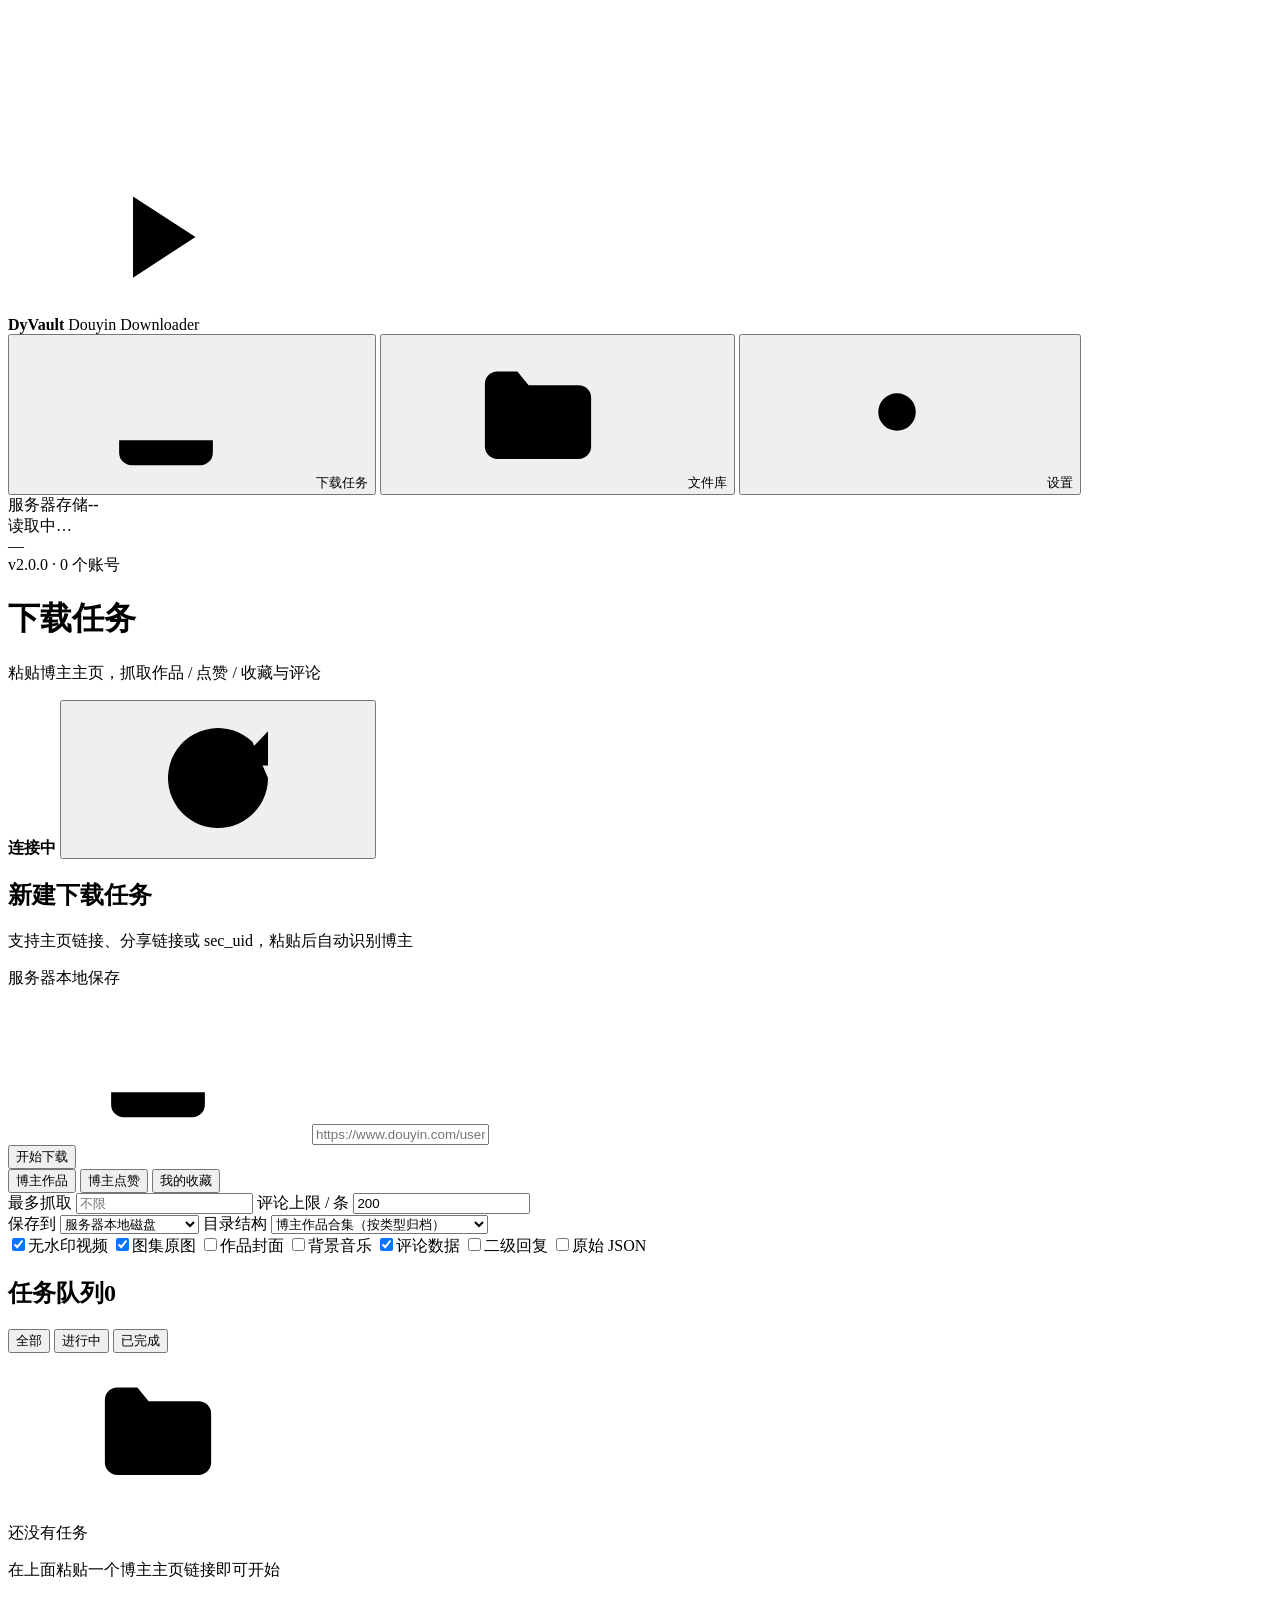
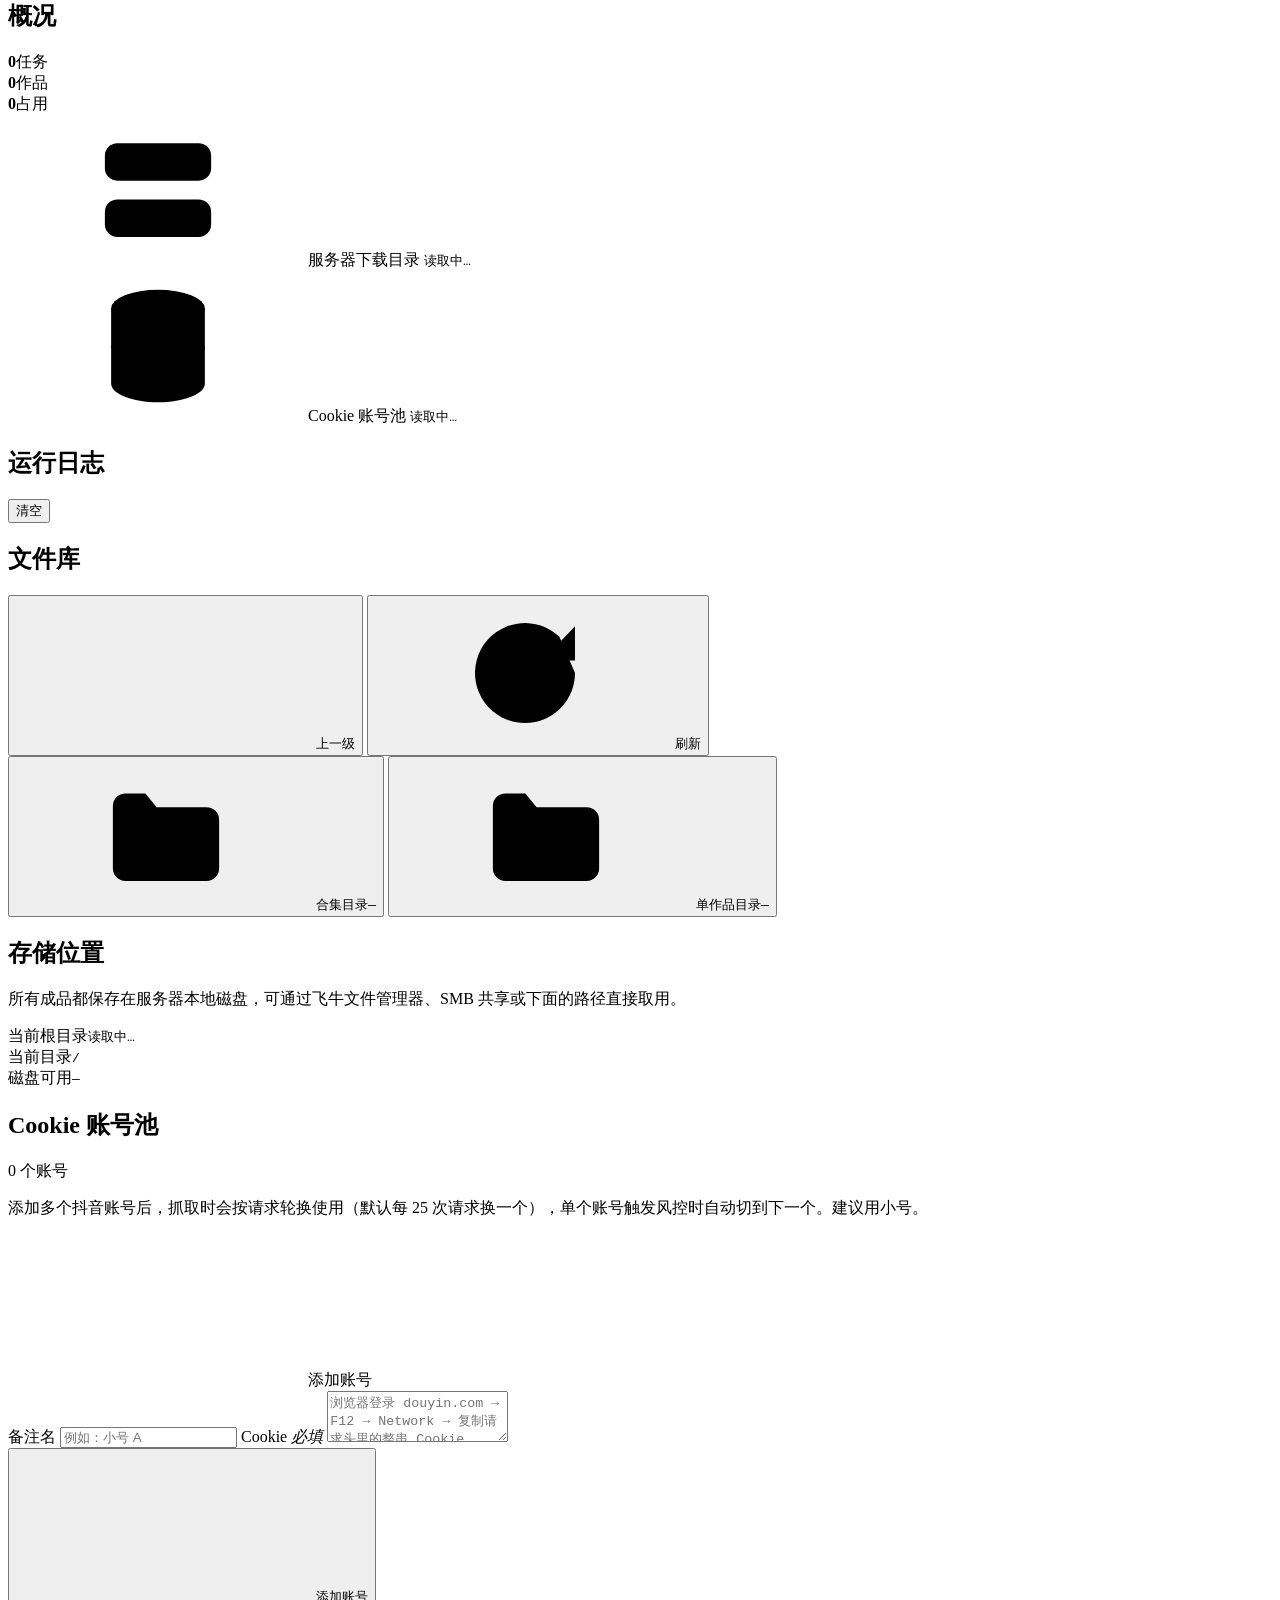
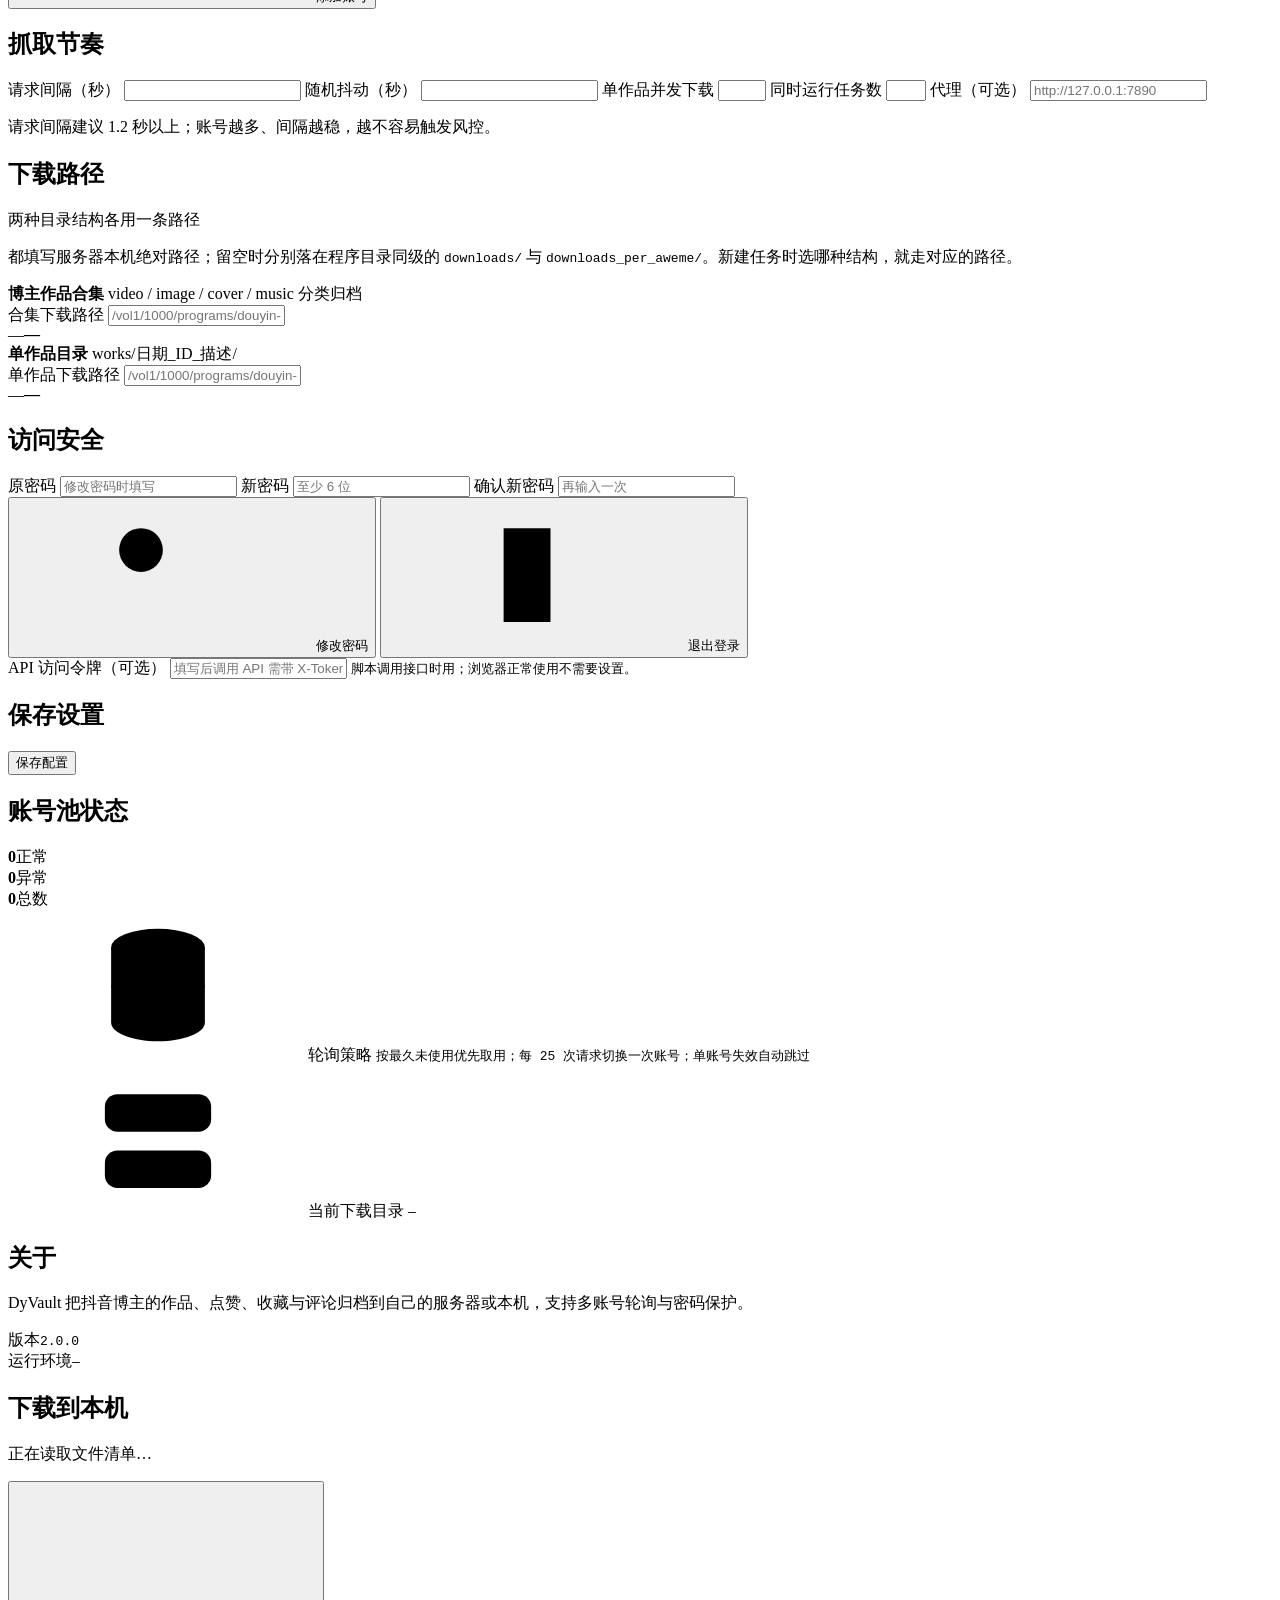
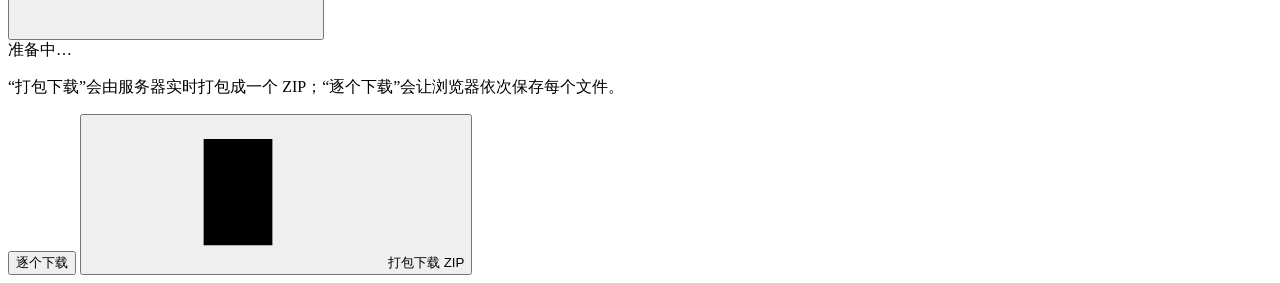
==== app/web/index.html @ 795054c3 "feat: DyVault 2.1 — 抖音批量下载控制台 - 多账号 Cookie 池，请求级轮询与失效自动切换 - 合集 / 单作品两种目录结构，各自可配置服务器路径 - 支持保存到服务器本地或浏" ====
<!DOCTYPE html>
<html lang="zh-CN">
<head>
<meta charset="utf-8">
<meta name="viewport" content="width=device-width, initial-scale=1">
<meta name="theme-color" content="#0e1015">
<title>DyVault · 抖音批量下载</title>
<link rel="icon" href="data:image/svg+xml,%3Csvg xmlns='http://www.w3.org/2000/svg' viewBox='0 0 64 64'%3E%3Crect width='64' height='64' rx='16' fill='%23fe2c55'/%3E%3Cpath d='M25 19v26l19-13z' fill='%23fff'/%3E%3C/svg%3E">
<link rel="stylesheet" href="/static/style.css?v=2.1.0">
</head>
<body>
<svg class="sprite" xmlns="http://www.w3.org/2000/svg" aria-hidden="true"><defs>
  <symbol id="i-dl" viewBox="0 0 24 24"><path d="M12 3.5v11m0 0 4-4m-4 4-4-4M4.5 16.5v2a2 2 0 0 0 2 2h11a2 2 0 0 0 2-2v-2"/></symbol>
  <symbol id="i-folder" viewBox="0 0 24 24"><path d="M3.5 7.5a2 2 0 0 1 2-2h3.2l1.8 2.2h8a2 2 0 0 1 2 2v7.8a2 2 0 0 1-2 2H5.5a2 2 0 0 1-2-2z"/></symbol>
  <symbol id="i-file" viewBox="0 0 24 24"><path d="M6.5 3.5h7l4.5 4.5v12.5h-11.5z"/><path d="M13.5 3.5V8h4.5"/></symbol>
  <symbol id="i-gear" viewBox="0 0 24 24"><circle cx="12" cy="12" r="3"/><path d="M12 3.5v2M12 18.5v2M4.6 7.8l1.7 1M17.7 15.2l1.7 1M4.6 16.2l1.7-1M17.7 8.8l1.7-1"/></symbol>
  <symbol id="i-refresh" viewBox="0 0 24 24"><path d="M20 12a8 8 0 1 1-2.5-5.8"/><path d="M20 4.5V10h-5.2"/></symbol>
  <symbol id="i-up" viewBox="0 0 24 24"><path d="M12 19V6m0 0 5.5 5.5M12 6 6.5 11.5"/></symbol>
  <symbol id="i-play" viewBox="0 0 24 24"><path d="M8 5.5l10 6.5-10 6.5z"/></symbol>
  <symbol id="i-pause" viewBox="0 0 24 24"><path d="M9 5.5v13M15 5.5v13"/></symbol>
  <symbol id="i-stop" viewBox="0 0 24 24"><path d="M6.5 6.5h11v11h-11z"/></symbol>
  <symbol id="i-trash" viewBox="0 0 24 24"><path d="M4.5 7h15M9.5 7V5h5v2M6.5 7l.8 12.2h9.4L17.5 7"/></symbol>
  <symbol id="i-redo" viewBox="0 0 24 24"><path d="M4 12a8 8 0 1 0 2.5-5.8"/><path d="M4 4.5V10h5.2"/></symbol>
  <symbol id="i-server" viewBox="0 0 24 24"><rect x="3.5" y="4.5" width="17" height="6" rx="2"/><rect x="3.5" y="13.5" width="17" height="6" rx="2"/><path d="M7 7.5h.01M7 16.5h.01"/></symbol>
  <symbol id="i-laptop" viewBox="0 0 24 24"><rect x="4" y="5" width="16" height="10" rx="2"/><path d="M2.5 18.5h19"/></symbol>
  <symbol id="i-close" viewBox="0 0 24 24"><path d="M6 6l12 12M18 6L6 18"/></symbol>
  <symbol id="i-user" viewBox="0 0 24 24"><circle cx="12" cy="8.5" r="3.5"/><path d="M4.5 20c1.2-3.6 4-5.5 7.5-5.5s6.3 1.9 7.5 5.5"/></symbol>
  <symbol id="i-key" viewBox="0 0 24 24"><circle cx="8" cy="8" r="3.5"/><path d="M10.6 10.6 20 20m-3-3 2-2m-4 0 2-2"/></symbol>
  <symbol id="i-db" viewBox="0 0 24 24"><ellipse cx="12" cy="6" rx="7.5" ry="3"/><path d="M4.5 6v12c0 1.7 3.4 3 7.5 3s7.5-1.3 7.5-3V6"/><path d="M4.5 12c0 1.7 3.4 3 7.5 3s7.5-1.3 7.5-3"/></symbol>
  <symbol id="i-plus" viewBox="0 0 24 24"><path d="M12 5v14M5 12h14"/></symbol>
  <symbol id="i-zip" viewBox="0 0 24 24"><path d="M6.5 3.5h11v17h-11z"/><path d="M10 3.5v3M12 6.5v3M10 9.5v3M12 12.5v3"/></symbol>
  <symbol id="i-out" viewBox="0 0 24 24"><path d="M14 4.5H6.5v15H14"/><path d="M17 12H9.5m7.5 0-3-3m3 3-3 3"/></symbol>
</defs></svg>

<div class="shell">
  <aside class="sidebar">
    <div class="brand">
      <div class="brand-mark"><svg class="ico"><use href="#i-play"/></svg></div>
      <div class="brand-text">
        <strong>DyVault</strong>
        <span>Douyin Downloader</span>
      </div>
    </div>

    <nav class="nav">
      <button class="nav-item active" data-view="download">
        <svg class="ico"><use href="#i-dl"/></svg><span>下载任务</span>
      </button>
      <button class="nav-item" data-view="files">
        <svg class="ico"><use href="#i-folder"/></svg><span>文件库</span>
      </button>
      <button class="nav-item" data-view="settings">
        <svg class="ico"><use href="#i-gear"/></svg><span>设置</span>
      </button>
    </nav>

    <div class="side-foot">
      <div class="disk-card">
        <div class="disk-head"><span>服务器存储</span><b id="diskPct">--</b></div>
        <div class="disk-bar"><i id="diskFill" style="width:0"></i></div>
        <div class="disk-text" id="diskText">读取中…</div>
        <div class="disk-host" id="diskHost">—</div>
      </div>
      <div class="side-ver">v<span id="verText">2.0.0</span> · <span id="sideCookie">0 个账号</span></div>
    </div>
  </aside>

  <main class="main">
    <header class="topbar">
      <div class="page-title">
        <h1 id="pageTitle">下载任务</h1>
        <p id="pageSub">粘贴博主主页，抓取作品 / 点赞 / 收藏与评论</p>
      </div>
      <div class="topbar-actions">
        <span class="chip state" id="connState"><i></i><b id="connText">连接中</b></span>
        <button class="icon-btn" id="btnRefresh" title="刷新数据"><svg class="ico"><use href="#i-refresh"/></svg></button>
      </div>
    </header>

    <!-- ============ 下载任务 ============ -->
    <div class="content" id="viewDownload">
      <div class="col">
        <section class="hero">
          <div class="hero-head">
            <div>
              <h2>新建下载任务</h2>
              <p>支持主页链接、分享链接或 sec_uid，粘贴后自动识别博主</p>
            </div>
            <span class="hero-badge" id="heroBadge">服务器本地保存</span>
          </div>

          <div class="composer">
            <div class="input-wrap">
              <svg class="ico"><use href="#i-dl"/></svg>
              <input id="target" type="text" autocomplete="off" spellcheck="false"
                     placeholder="https://www.douyin.com/user/MS4wLjABAAAA…">
            </div>
            <button class="btn primary lg" id="btnCreate">开始下载</button>
          </div>
          <div class="preview" id="preview"></div>

          <div class="hero-row">
            <div class="seg" id="sourceSeg">
              <button class="seg-item active" data-source="post">博主作品</button>
              <button class="seg-item" data-source="like">博主点赞</button>
              <button class="seg-item" data-source="collect">我的收藏</button>
            </div>
            <label class="mini-field"><span>最多抓取</span>
              <input id="limit" type="number" min="0" placeholder="不限">
            </label>
            <label class="mini-field"><span>评论上限 / 条</span>
              <input id="maxComments" type="number" min="0" value="200">
            </label>
          </div>

          <div class="field-row">
            <label class="field-col">
              <span>保存到</span>
              <select id="storage">
                <option value="server">服务器本地磁盘</option>
                <option value="browser">我的电脑（浏览器）</option>
              </select>
            </label>
            <label class="field-col">
              <span>目录结构</span>
              <select id="dirLayout">
                <option value="collection">博主作品合集（按类型归档）</option>
                <option value="per_aweme">单作品目录（每作品一个文件夹）</option>
              </select>
            </label>
          </div>
          <div class="target-hint" id="targetHint"></div>

          <div class="chips" id="optChips">
            <label class="chip-toggle"><input type="checkbox" id="optVideo" checked><span>无水印视频</span></label>
            <label class="chip-toggle"><input type="checkbox" id="optImages" checked><span>图集原图</span></label>
            <label class="chip-toggle"><input type="checkbox" id="optCover"><span>作品封面</span></label>
            <label class="chip-toggle"><input type="checkbox" id="optMusic"><span>背景音乐</span></label>
            <label class="chip-toggle"><input type="checkbox" id="optComments" checked><span>评论数据</span></label>
            <label class="chip-toggle"><input type="checkbox" id="optReplies"><span>二级回复</span></label>
            <label class="chip-toggle"><input type="checkbox" id="optRaw"><span>原始 JSON</span></label>
          </div>
        </section>

        <section class="panel">
          <div class="panel-head">
            <h2>任务队列<span class="count" id="jobCount">0</span></h2>
            <div class="filters" id="jobFilter">
              <button class="filter active" data-filter="all">全部</button>
              <button class="filter" data-filter="active">进行中</button>
              <button class="filter" data-filter="done">已完成</button>
            </div>
          </div>
          <div id="jobs" class="jobs"></div>
          <div class="empty" id="jobsEmpty">
            <div class="empty-icon"><svg class="ico"><use href="#i-folder"/></svg></div>
            <p>还没有任务</p>
            <span>在上面粘贴一个博主主页链接即可开始</span>
          </div>
        </section>
      </div>

      <aside class="col side">
        <section class="panel">
          <div class="panel-head"><h2>概况</h2></div>
          <div class="stat-row">
            <div class="stat"><b id="statJobs">0</b><span>任务</span></div>
            <div class="stat"><b id="statAwemes">0</b><span>作品</span></div>
            <div class="stat"><b id="statBytes">0</b><span>占用</span></div>
          </div>
          <div class="path-box">
            <span><svg class="ico"><use href="#i-server"/></svg>服务器下载目录</span>
            <code id="dlRoot">读取中…</code>
          </div>
          <div class="path-box">
            <span><svg class="ico"><use href="#i-db"/></svg>Cookie 账号池</span>
            <code id="cookieSummary">读取中…</code>
          </div>
        </section>

        <section class="panel log-panel">
          <div class="panel-head">
            <h2>运行日志</h2>
            <button class="link" id="btnClearLog">清空</button>
          </div>
          <div class="logs" id="logs"></div>
        </section>
      </aside>
    </div>

    <!-- ============ 文件库 ============ -->
    <div class="content hidden" id="viewFiles">
      <div class="col">
        <section class="panel">
          <div class="panel-head">
            <h2>文件库</h2>
            <div class="head-actions">
              <button class="btn ghost sm" id="btnUp"><svg class="ico"><use href="#i-up"/></svg>上一级</button>
              <button class="btn ghost sm" id="btnReloadFiles"><svg class="ico"><use href="#i-refresh"/></svg>刷新</button>
            </div>
          </div>
          <div class="root-tabs" id="rootTabs">
            <button class="root-tab active" data-base="collection">
              <svg class="ico"><use href="#i-folder"/></svg>合集目录<code id="tabPathCol">—</code>
            </button>
            <button class="root-tab" data-base="per_aweme">
              <svg class="ico"><use href="#i-folder"/></svg>单作品目录<code id="tabPathPer">—</code>
            </button>
          </div>
          <div class="crumbs" id="crumbs"></div>
          <div class="files" id="files"></div>
        </section>
      </div>
      <aside class="col side">
        <section class="panel">
          <div class="panel-head"><h2>存储位置</h2></div>
          <p class="hint">所有成品都保存在服务器本地磁盘，可通过飞牛文件管理器、SMB 共享或下面的路径直接取用。</p>
          <div class="path-box"><span>当前根目录</span><code id="filesRoot">读取中…</code></div>
          <div class="path-box"><span>当前目录</span><code id="filesCur">/</code></div>
          <div class="path-box"><span>磁盘可用</span><code id="filesFree">—</code></div>
        </section>
      </aside>
    </div>

    <!-- ============ 设置 ============ -->
    <div class="content hidden" id="viewSettings">
      <div class="col">
        <section class="panel">
          <div class="panel-head">
            <h2>Cookie 账号池</h2>
            <span class="hint-inline" id="cookieCount">0 个账号</span>
          </div>
          <p class="hint">添加多个抖音账号后，抓取时会按请求轮换使用（默认每 25 次请求换一个），单个账号触发风控时自动切到下一个。建议用小号。</p>
          <div id="cookieList" class="cookie-list"></div>

          <div class="add-box">
            <div class="add-head"><svg class="ico"><use href="#i-plus"/></svg>添加账号</div>
            <div class="add-grid">
              <label class="field-col"><span>备注名</span>
                <input id="newCookieLabel" type="text" placeholder="例如：小号 A">
              </label>
              <label class="field-col grow"><span>Cookie <em>必填</em></span>
                <textarea id="newCookieValue" rows="3" spellcheck="false"
                          placeholder="浏览器登录 douyin.com → F12 → Network → 复制请求头里的整串 Cookie"></textarea>
              </label>
            </div>
            <div class="row">
              <button class="btn primary sm" id="btnAddCookie"><svg class="ico"><use href="#i-plus"/></svg>添加账号</button>
              <span class="test-result" id="addCookieHint"></span>
            </div>
          </div>
        </section>

        <section class="panel">
          <div class="panel-head"><h2>抓取节奏</h2></div>
          <div class="grid3">
            <label class="field-col"><span>请求间隔（秒）</span>
              <input id="setInterval" type="number" step="0.1" min="0.3"></label>
            <label class="field-col"><span>随机抖动（秒）</span>
              <input id="setJitter" type="number" step="0.1" min="0"></label>
            <label class="field-col"><span>单作品并发下载</span>
              <input id="setWorkers" type="number" min="1" max="16"></label>
            <label class="field-col"><span>同时运行任务数</span>
              <input id="setMaxJobs" type="number" min="1" max="5"></label>
            <label class="field-col"><span>代理（可选）</span>
              <input id="setProxy" type="text" placeholder="http://127.0.0.1:7890"></label>
          </div>
          <p class="tip">请求间隔建议 1.2 秒以上；账号越多、间隔越稳，越不容易触发风控。</p>
        </section>

        <section class="panel">
          <div class="panel-head"><h2>下载路径</h2><span class="hint-inline">两种目录结构各用一条路径</span></div>
          <p class="hint">都填写服务器本机绝对路径；留空时分别落在程序目录同级的 <code>downloads/</code> 与 <code>downloads_per_aweme/</code>。新建任务时选哪种结构，就走对应的路径。</p>

          <div class="root-block">
            <div class="root-head">
              <b>博主作品合集</b>
              <span class="tag">video / image / cover / music 分类归档</span>
            </div>
            <label class="field-col">
              <span>合集下载路径</span>
              <input id="setRoot" type="text" placeholder="/vol1/1000/programs/douyin-dl/downloads">
            </label>
            <div class="disk-inline">
              <div class="disk-inline-head"><span id="diskInlinePath">—</span><b id="diskInlineText">—</b></div>
              <div class="disk-bar"><i id="diskInlineFill" style="width:0"></i></div>
            </div>
          </div>

          <div class="root-block">
            <div class="root-head">
              <b>单作品目录</b>
              <span class="tag">works/日期_ID_描述/</span>
            </div>
            <label class="field-col">
              <span>单作品下载路径</span>
              <input id="setRootPer" type="text" placeholder="/vol1/1000/programs/douyin-dl/downloads_per_aweme">
            </label>
            <div class="disk-inline">
              <div class="disk-inline-head"><span id="diskPerPath">—</span><b id="diskPerText">—</b></div>
              <div class="disk-bar"><i id="diskPerFill" style="width:0"></i></div>
            </div>
          </div>
        </section>

        <section class="panel">
          <div class="panel-head"><h2>访问安全</h2></div>
          <div class="grid3">
            <label class="field-col"><span>原密码</span>
              <input id="oldPass" type="password" autocomplete="current-password" placeholder="修改密码时填写"></label>
            <label class="field-col"><span>新密码</span>
              <input id="newPass" type="password" autocomplete="new-password" placeholder="至少 6 位"></label>
            <label class="field-col"><span>确认新密码</span>
              <input id="newPass2" type="password" autocomplete="new-password" placeholder="再输入一次"></label>
          </div>
          <div class="row">
            <button class="btn sm" id="btnChangePass"><svg class="ico"><use href="#i-key"/></svg>修改密码</button>
            <button class="btn sm ghost" id="btnLogout"><svg class="ico"><use href="#i-out"/></svg>退出登录</button>
            <span class="test-result" id="passHint"></span>
          </div>
          <label class="field-col" style="margin-top:14px">
            <span>API 访问令牌（可选）</span>
            <input id="setToken" type="text" placeholder="填写后调用 API 需带 X-Token，可跳过登录页">
            <small>脚本调用接口时用；浏览器正常使用不需要设置。</small>
          </label>
        </section>

        <section class="panel">
          <div class="panel-head"><h2>保存设置</h2></div>
          <div class="row">
            <button class="btn primary" id="btnSaveSettings">保存配置</button>
            <span class="test-result" id="saveHint"></span>
          </div>
        </section>
      </div>

      <aside class="col side">
        <section class="panel">
          <div class="panel-head"><h2>账号池状态</h2></div>
          <div class="stat-row">
            <div class="stat"><b id="statCookieOk">0</b><span>正常</span></div>
            <div class="stat"><b id="statCookieBad">0</b><span>异常</span></div>
            <div class="stat"><b id="statCookieTotal">0</b><span>总数</span></div>
          </div>
          <div class="path-box">
            <span><svg class="ico"><use href="#i-db"/></svg>轮询策略</span>
            <code>按最久未使用优先取用；每 25 次请求切换一次账号；单账号失效自动跳过</code>
          </div>
          <div class="path-box">
            <span><svg class="ico"><use href="#i-server"/></svg>当前下载目录</span>
            <code id="setRootResolved">—</code>
          </div>
        </section>

        <section class="panel">
          <div class="panel-head"><h2>关于</h2></div>
          <p class="hint">DyVault 把抖音博主的作品、点赞、收藏与评论归档到自己的服务器或本机，支持多账号轮询与密码保护。</p>
          <div class="path-box"><span>版本</span><code id="aboutVersion">2.0.0</code></div>
          <div class="path-box"><span>运行环境</span><code id="aboutPlatform">—</code></div>
        </section>
      </aside>
    </div>
  </main>
</div>

<!-- ============ 下载到本机弹窗 ============ -->
<div class="modal-mask" id="dlMask">
  <div class="modal">
    <div class="modal-head">
      <div>
        <h2>下载到本机</h2>
        <p id="dlSub">正在读取文件清单…</p>
      </div>
      <button class="icon-btn" id="dlClose" title="关闭"><svg class="ico"><use href="#i-close"/></svg></button>
    </div>
    <div class="modal-body">
      <div class="dl-summary" id="dlSummary"></div>
      <div class="dl-progress hidden" id="dlProgress">
        <div class="bar"><i id="dlBar" style="width:0"></i></div>
        <div class="dl-state" id="dlState">准备中…</div>
      </div>
      <p class="tip" id="dlTip">“打包下载”会由服务器实时打包成一个 ZIP；“逐个下载”会让浏览器依次保存每个文件。</p>
    </div>
    <div class="modal-foot">
      <button class="btn ghost" id="dlOne">逐个下载</button>
      <button class="btn primary" id="dlZip"><svg class="ico"><use href="#i-zip"/></svg>打包下载 ZIP</button>
    </div>
  </div>
</div>

<div class="toast" id="toast"></div>
<script src="/static/app.js?v=2.1.0"></script>
</body>
</html>
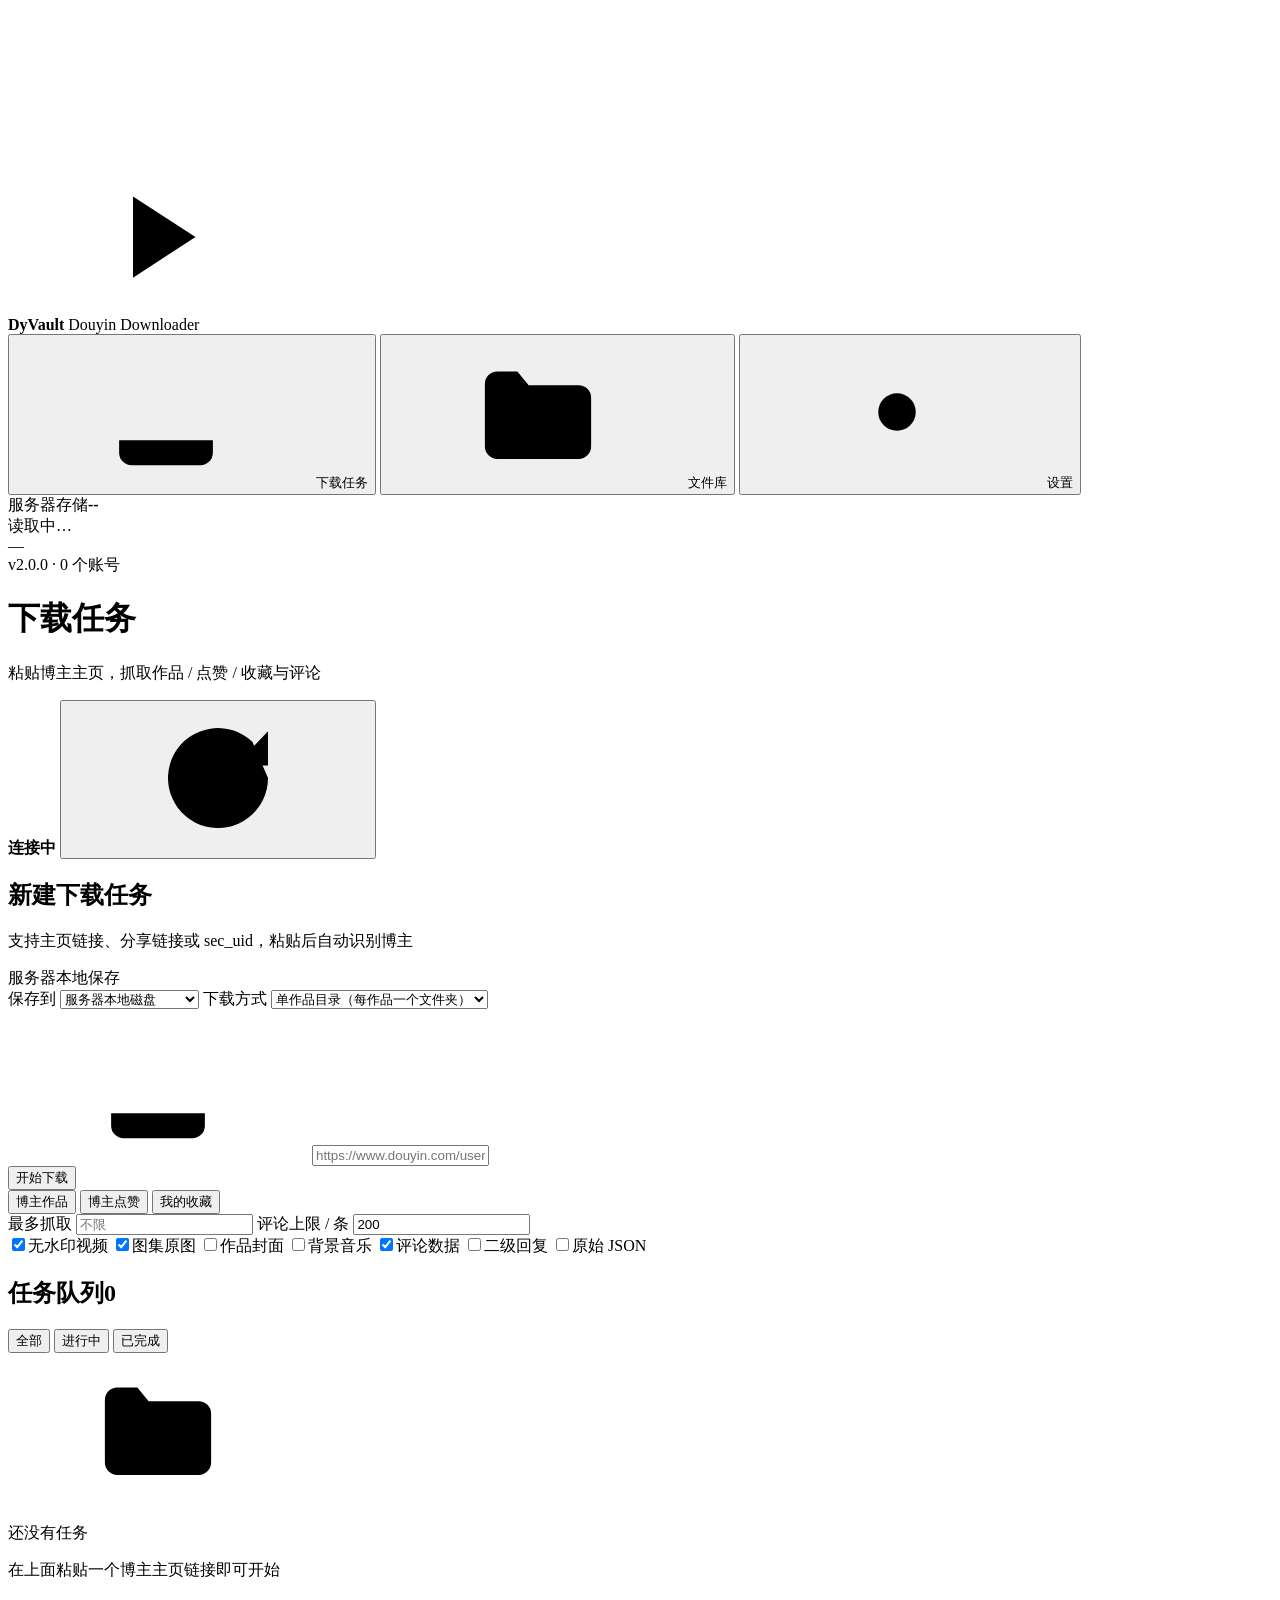
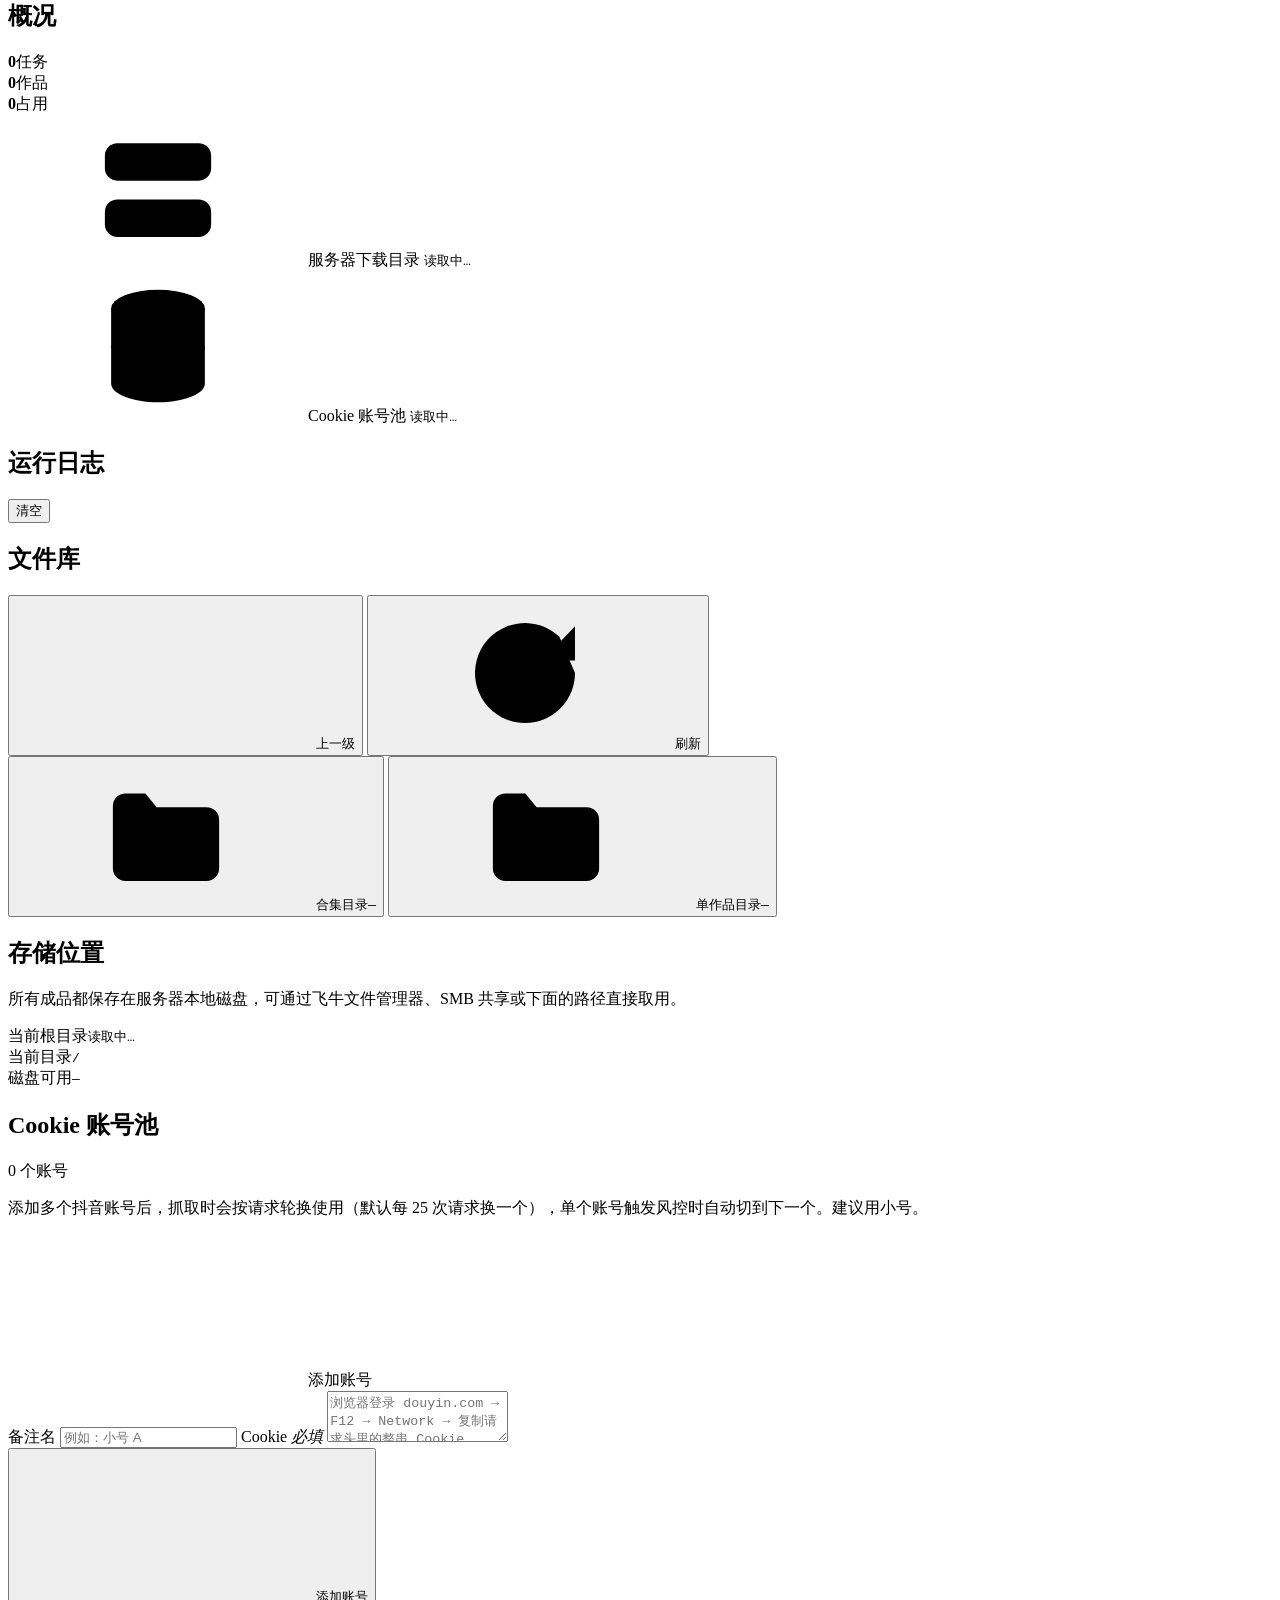
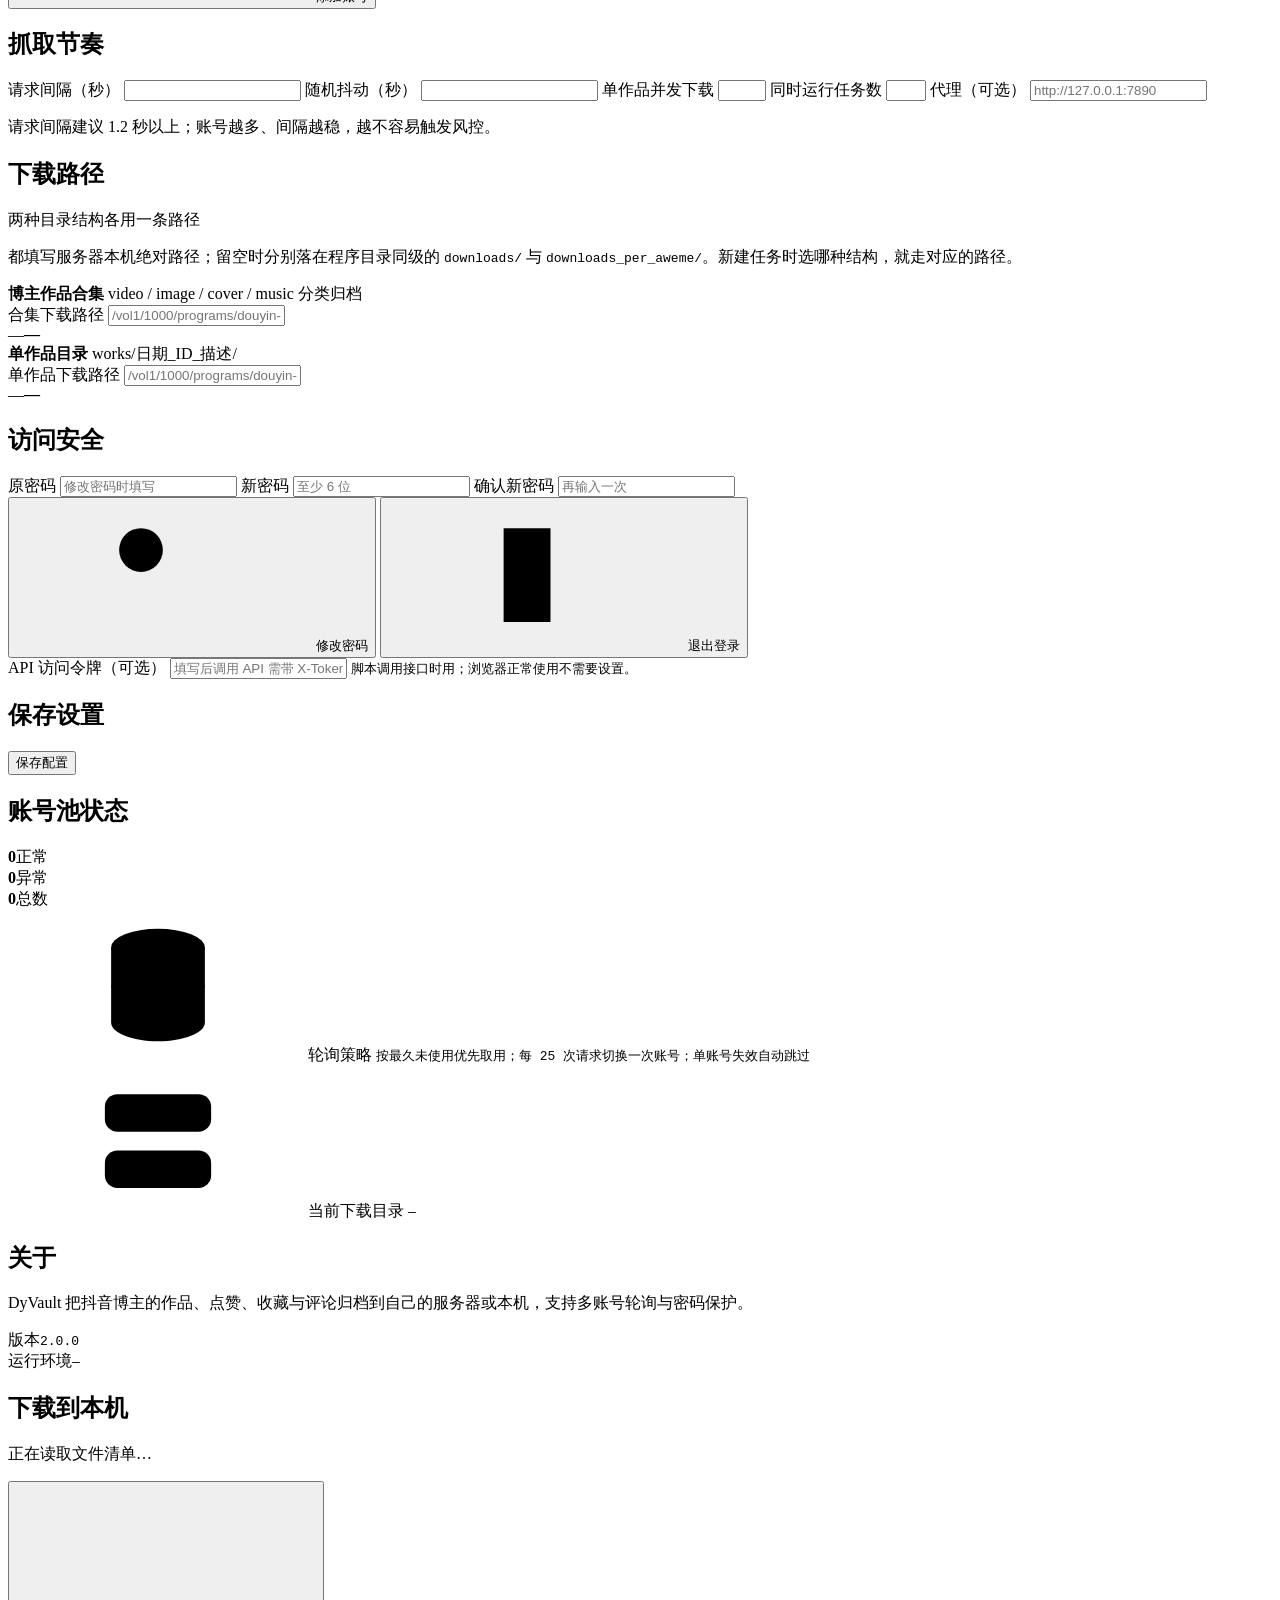
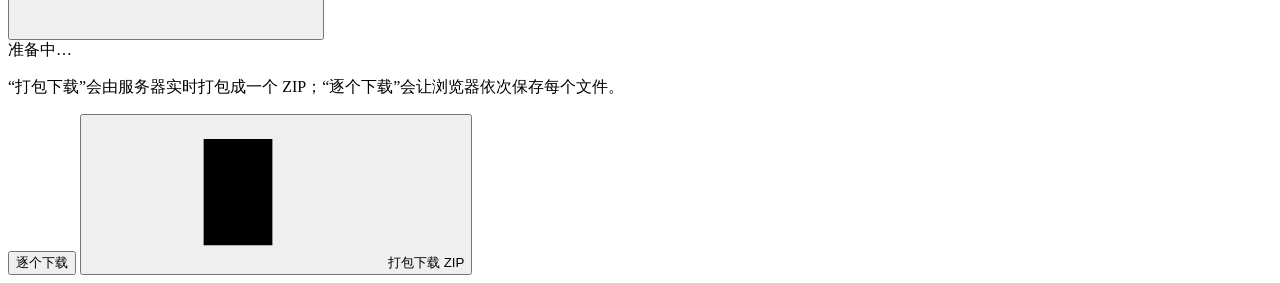
==== commit 44043859: "style: 新建任务卡配置置顶，目录结构改为「下载方式」并默认单作品目录" ====
--- a/app/web/index.html
+++ b/app/web/index.html
@@ -6,7 +6,7 @@
 <meta name="theme-color" content="#0e1015">
 <title>DyVault · 抖音批量下载</title>
 <link rel="icon" href="data:image/svg+xml,%3Csvg xmlns='http://www.w3.org/2000/svg' viewBox='0 0 64 64'%3E%3Crect width='64' height='64' rx='16' fill='%23fe2c55'/%3E%3Cpath d='M25 19v26l19-13z' fill='%23fff'/%3E%3C/svg%3E">
-<link rel="stylesheet" href="/static/style.css?v=2.1.0">
+<link rel="stylesheet" href="/static/style.css?v=2.1.1">
 </head>
 <body>
 <svg class="sprite" xmlns="http://www.w3.org/2000/svg" aria-hidden="true"><defs>
@@ -89,30 +89,6 @@
             <span class="hero-badge" id="heroBadge">服务器本地保存</span>
           </div>
 
-          <div class="composer">
-            <div class="input-wrap">
-              <svg class="ico"><use href="#i-dl"/></svg>
-              <input id="target" type="text" autocomplete="off" spellcheck="false"
-                     placeholder="https://www.douyin.com/user/MS4wLjABAAAA…">
-            </div>
-            <button class="btn primary lg" id="btnCreate">开始下载</button>
-          </div>
-          <div class="preview" id="preview"></div>
-
-          <div class="hero-row">
-            <div class="seg" id="sourceSeg">
-              <button class="seg-item active" data-source="post">博主作品</button>
-              <button class="seg-item" data-source="like">博主点赞</button>
-              <button class="seg-item" data-source="collect">我的收藏</button>
-            </div>
-            <label class="mini-field"><span>最多抓取</span>
-              <input id="limit" type="number" min="0" placeholder="不限">
-            </label>
-            <label class="mini-field"><span>评论上限 / 条</span>
-              <input id="maxComments" type="number" min="0" value="200">
-            </label>
-          </div>
-
           <div class="field-row">
             <label class="field-col">
               <span>保存到</span>
@@ -122,14 +98,38 @@
               </select>
             </label>
             <label class="field-col">
-              <span>目录结构</span>
+              <span>下载方式</span>
               <select id="dirLayout">
+                <option value="per_aweme">单作品目录（每作品一个文件夹）</option>
                 <option value="collection">博主作品合集（按类型归档）</option>
-                <option value="per_aweme">单作品目录（每作品一个文件夹）</option>
               </select>
             </label>
           </div>
           <div class="target-hint" id="targetHint"></div>
+
+          <div class="composer">
+            <div class="input-wrap">
+              <svg class="ico"><use href="#i-dl"/></svg>
+              <input id="target" type="text" autocomplete="off" spellcheck="false"
+                     placeholder="https://www.douyin.com/user/MS4wLjABAAAA…">
+            </div>
+            <button class="btn primary lg" id="btnCreate">开始下载</button>
+          </div>
+          <div class="preview" id="preview"></div>
+
+          <div class="hero-row">
+            <div class="seg" id="sourceSeg">
+              <button class="seg-item active" data-source="post">博主作品</button>
+              <button class="seg-item" data-source="like">博主点赞</button>
+              <button class="seg-item" data-source="collect">我的收藏</button>
+            </div>
+            <label class="mini-field"><span>最多抓取</span>
+              <input id="limit" type="number" min="0" placeholder="不限">
+            </label>
+            <label class="mini-field"><span>评论上限 / 条</span>
+              <input id="maxComments" type="number" min="0" value="200">
+            </label>
+          </div>
 
           <div class="chips" id="optChips">
             <label class="chip-toggle"><input type="checkbox" id="optVideo" checked><span>无水印视频</span></label>
@@ -389,6 +389,6 @@
 </div>
 
 <div class="toast" id="toast"></div>
-<script src="/static/app.js?v=2.1.0"></script>
+<script src="/static/app.js?v=2.1.1"></script>
 </body>
 </html>
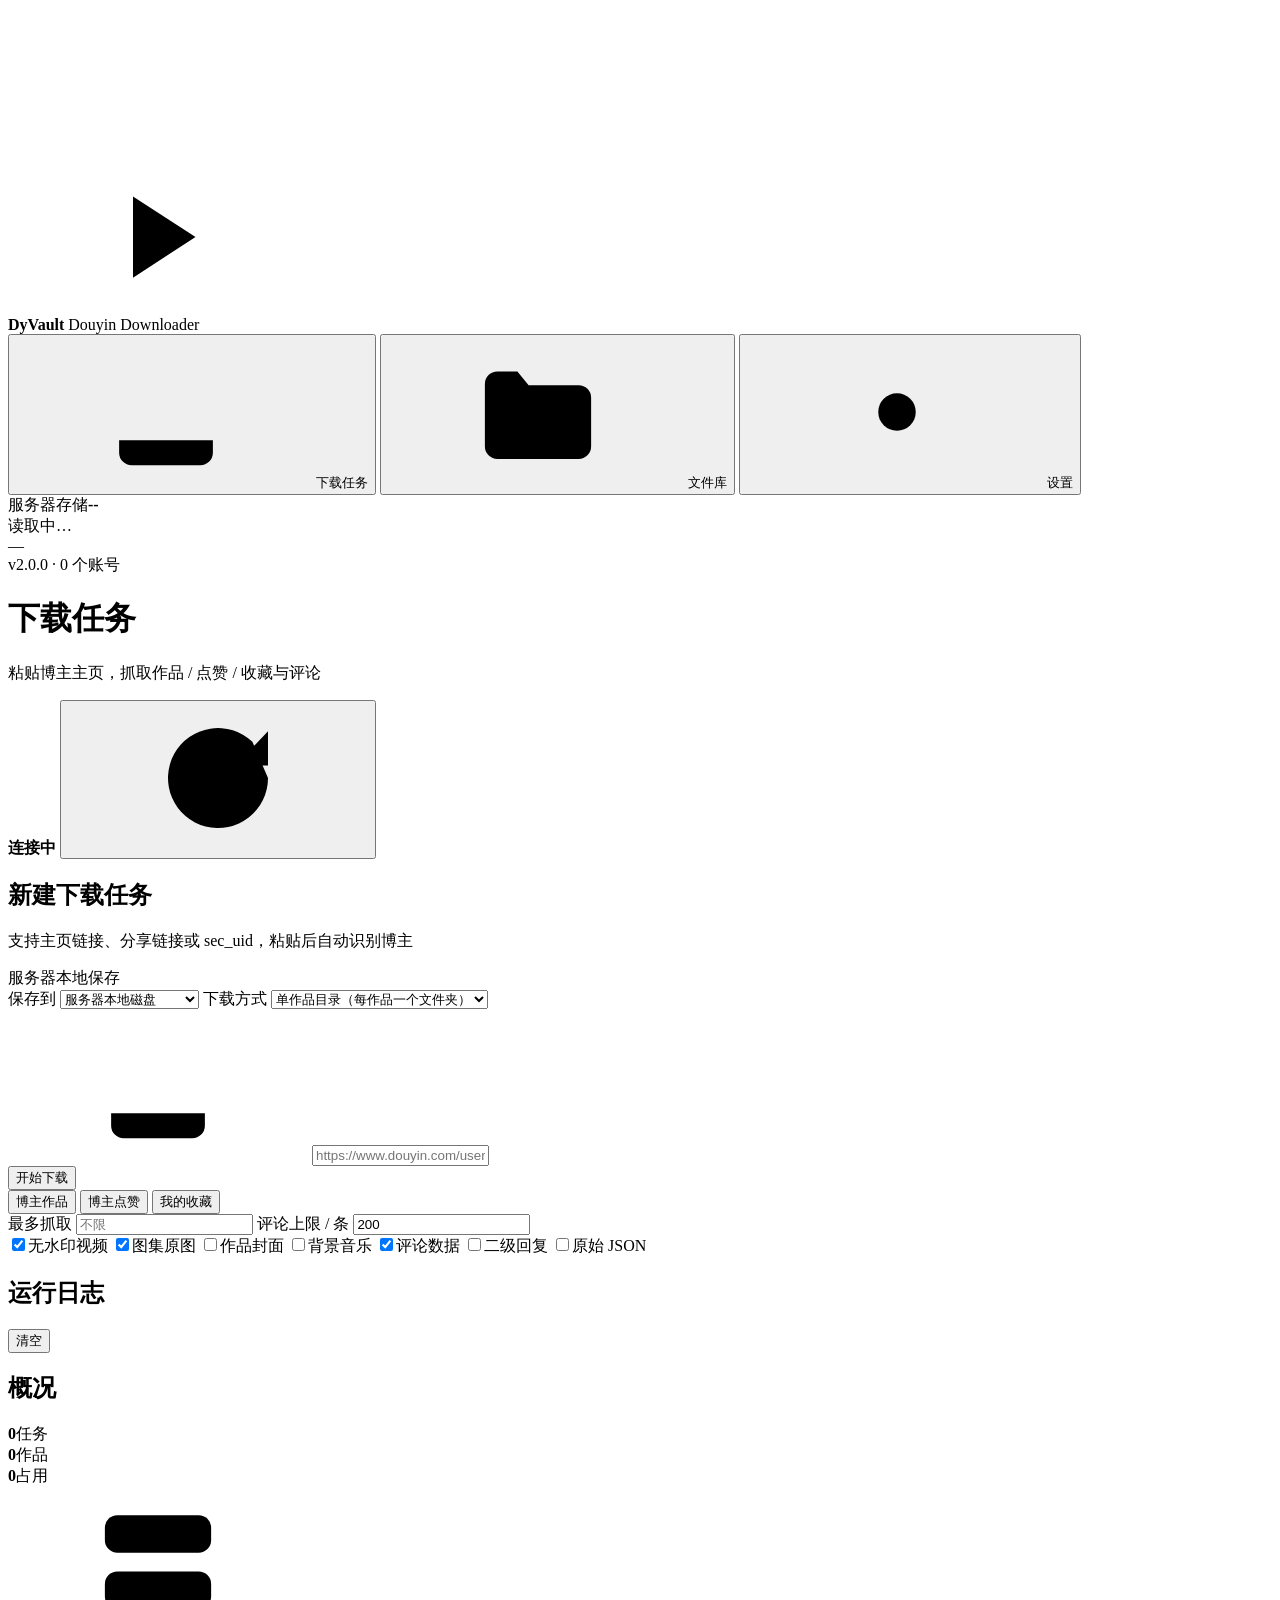
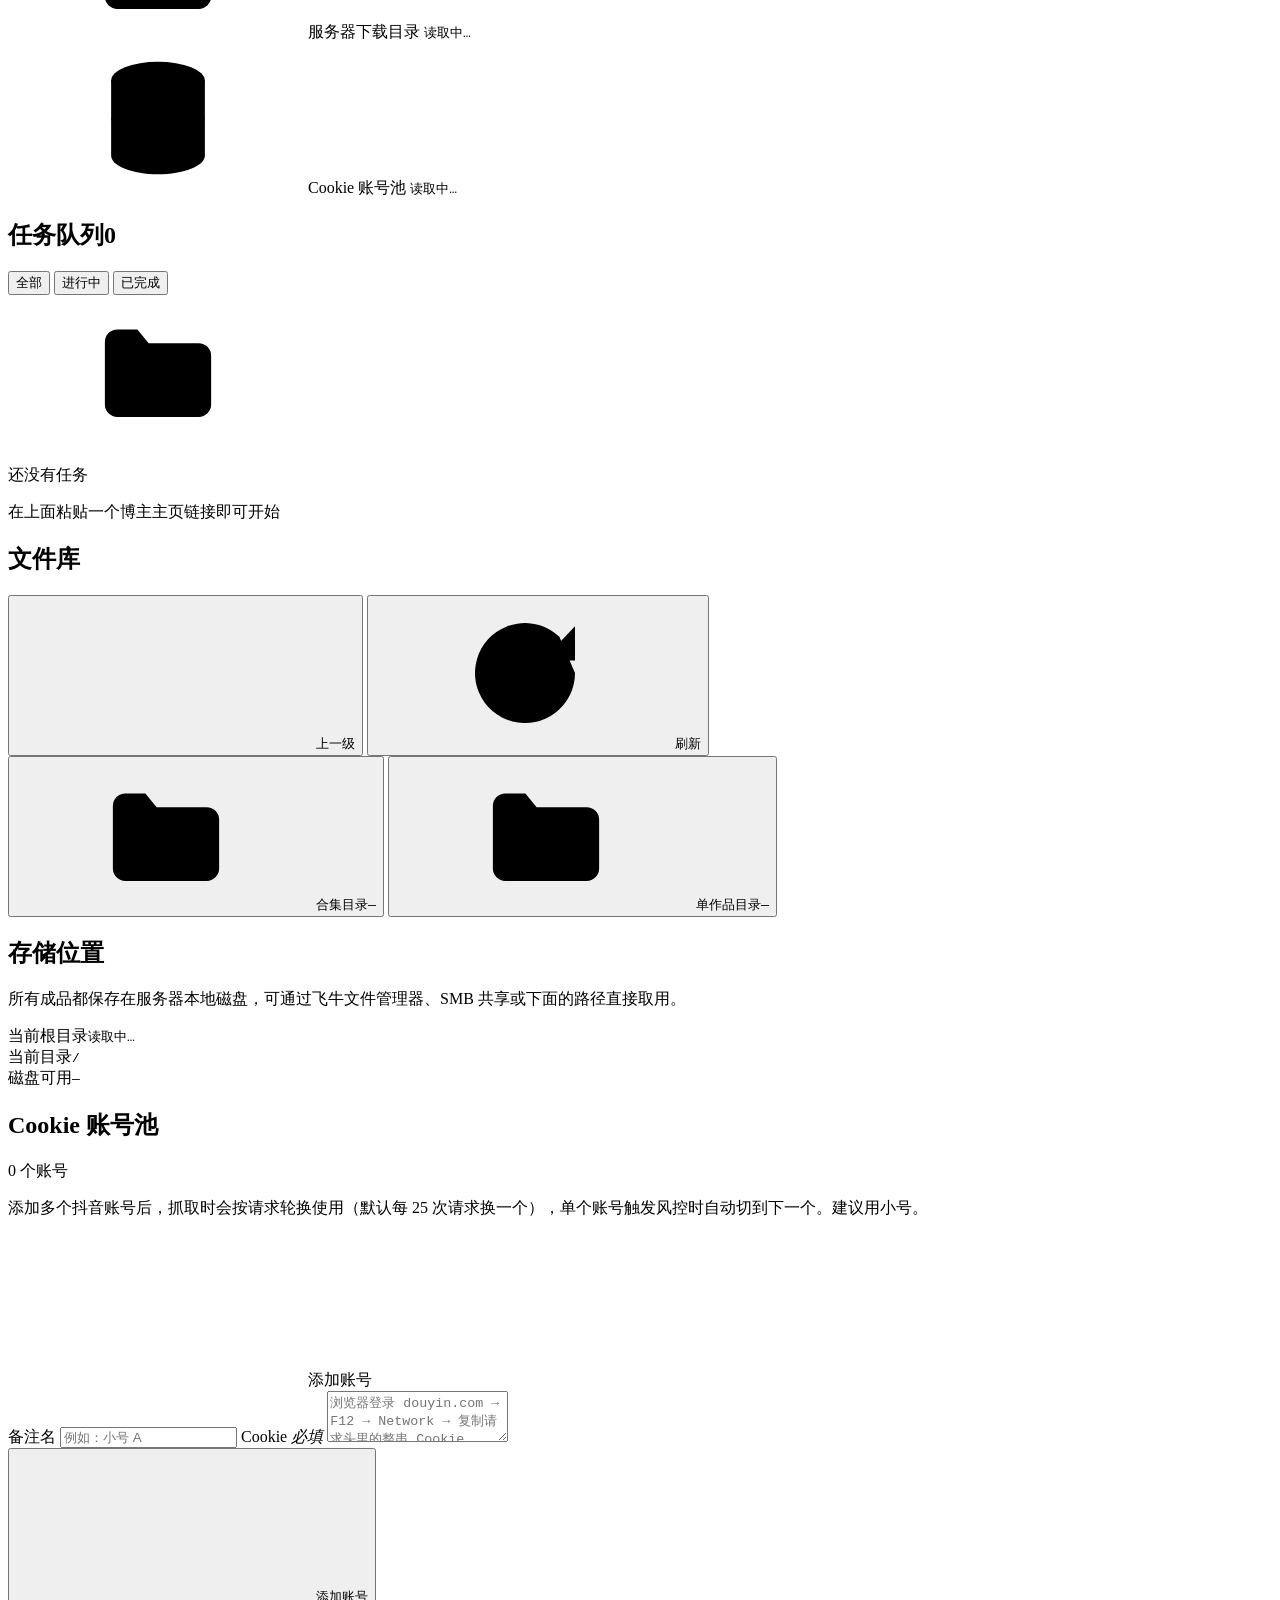
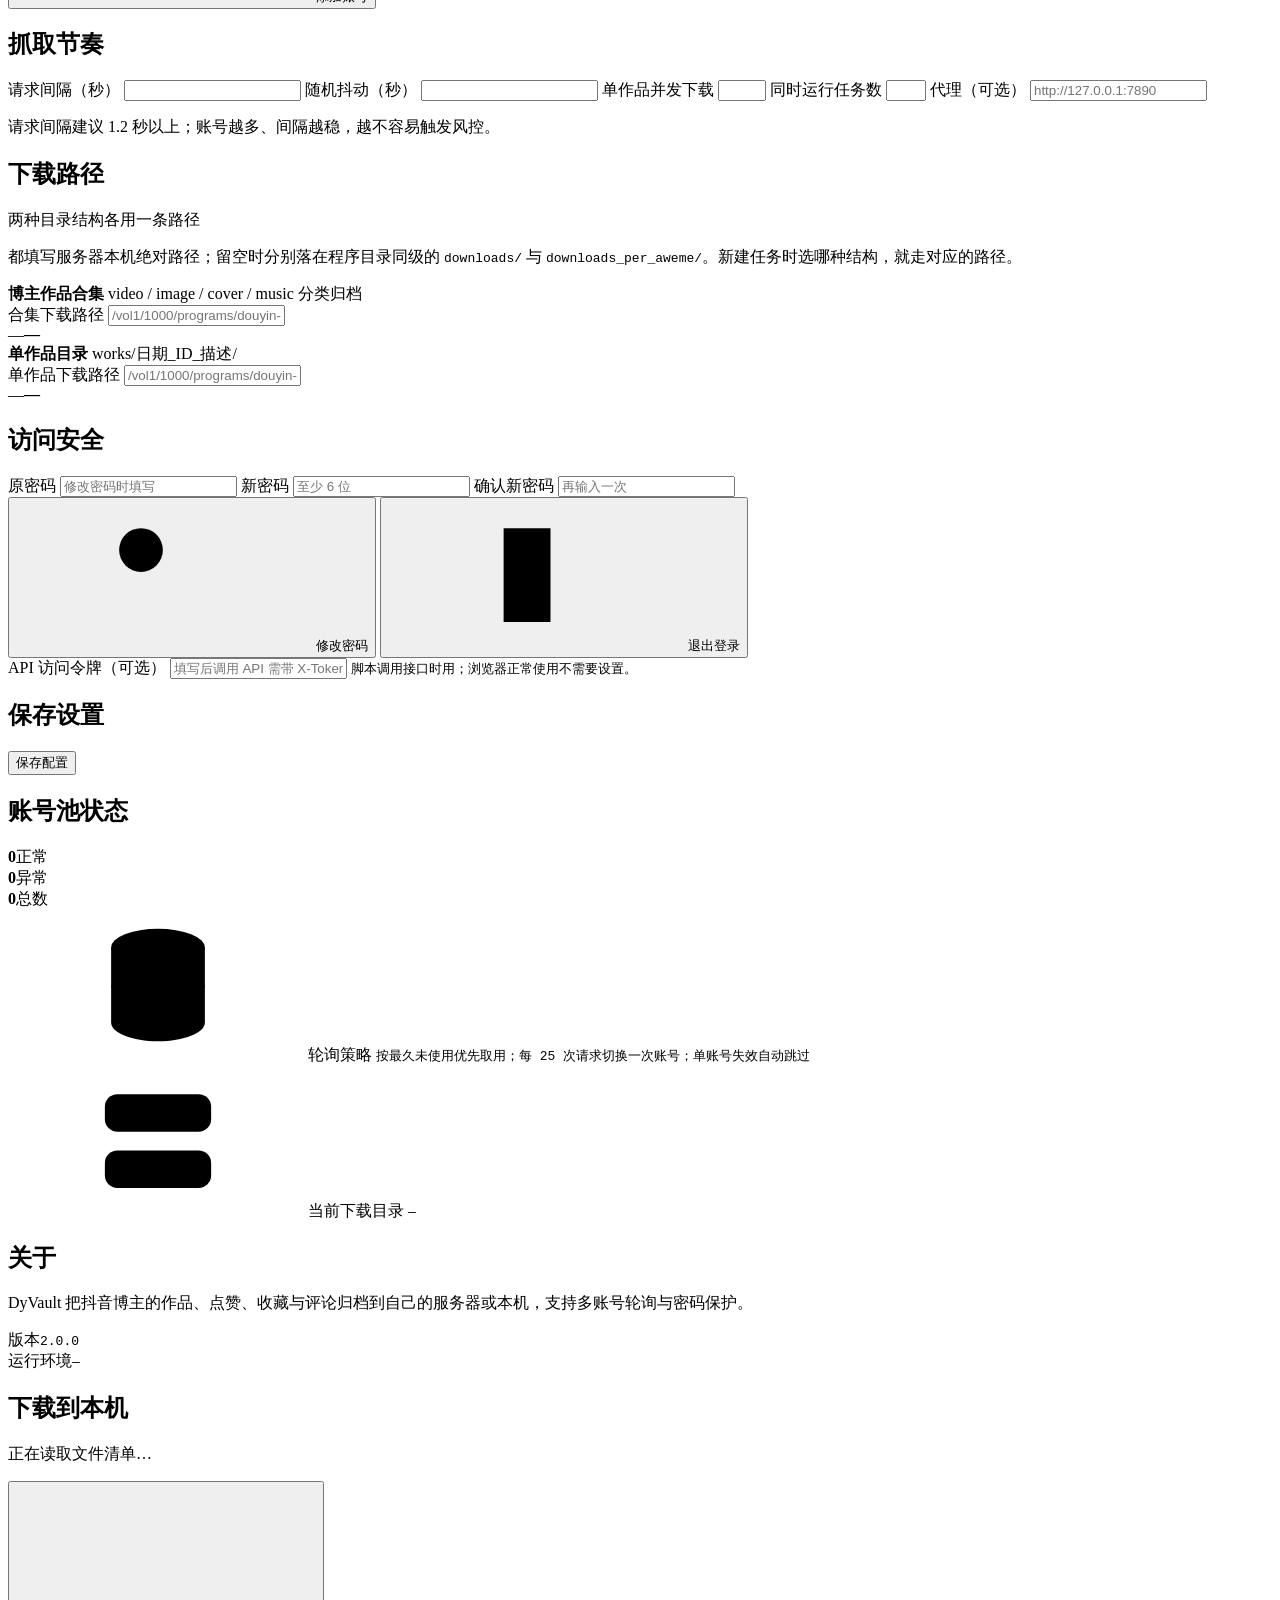
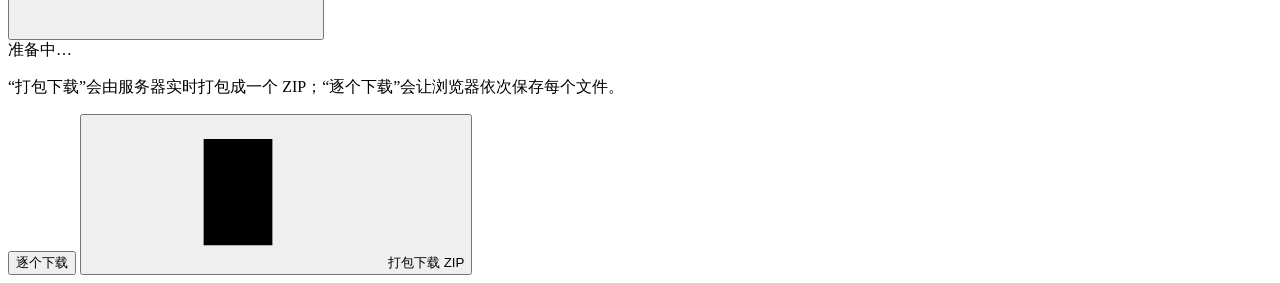
==== commit 81a1bfc5: "style: 任务队列移到右栏，运行日志下移至主列；窄栏任务卡纵向排版" ====
--- a/app/web/index.html
+++ b/app/web/index.html
@@ -6,7 +6,7 @@
 <meta name="theme-color" content="#0e1015">
 <title>DyVault · 抖音批量下载</title>
 <link rel="icon" href="data:image/svg+xml,%3Csvg xmlns='http://www.w3.org/2000/svg' viewBox='0 0 64 64'%3E%3Crect width='64' height='64' rx='16' fill='%23fe2c55'/%3E%3Cpath d='M25 19v26l19-13z' fill='%23fff'/%3E%3C/svg%3E">
-<link rel="stylesheet" href="/static/style.css?v=2.1.1">
+<link rel="stylesheet" href="/static/style.css?v=2.1.3">
 </head>
 <body>
 <svg class="sprite" xmlns="http://www.w3.org/2000/svg" aria-hidden="true"><defs>
@@ -142,6 +142,34 @@
           </div>
         </section>
 
+        <section class="panel log-panel">
+          <div class="panel-head">
+            <h2>运行日志</h2>
+            <button class="link" id="btnClearLog">清空</button>
+          </div>
+          <div class="logs" id="logs"></div>
+        </section>
+
+      </div>
+
+      <aside class="col side">
+        <section class="panel">
+          <div class="panel-head"><h2>概况</h2></div>
+          <div class="stat-row">
+            <div class="stat"><b id="statJobs">0</b><span>任务</span></div>
+            <div class="stat"><b id="statAwemes">0</b><span>作品</span></div>
+            <div class="stat"><b id="statBytes">0</b><span>占用</span></div>
+          </div>
+          <div class="path-box">
+            <span><svg class="ico"><use href="#i-server"/></svg>服务器下载目录</span>
+            <code id="dlRoot">读取中…</code>
+          </div>
+          <div class="path-box">
+            <span><svg class="ico"><use href="#i-db"/></svg>Cookie 账号池</span>
+            <code id="cookieSummary">读取中…</code>
+          </div>
+        </section>
+
         <section class="panel">
           <div class="panel-head">
             <h2>任务队列<span class="count" id="jobCount">0</span></h2>
@@ -157,33 +185,6 @@
             <p>还没有任务</p>
             <span>在上面粘贴一个博主主页链接即可开始</span>
           </div>
-        </section>
-      </div>
-
-      <aside class="col side">
-        <section class="panel">
-          <div class="panel-head"><h2>概况</h2></div>
-          <div class="stat-row">
-            <div class="stat"><b id="statJobs">0</b><span>任务</span></div>
-            <div class="stat"><b id="statAwemes">0</b><span>作品</span></div>
-            <div class="stat"><b id="statBytes">0</b><span>占用</span></div>
-          </div>
-          <div class="path-box">
-            <span><svg class="ico"><use href="#i-server"/></svg>服务器下载目录</span>
-            <code id="dlRoot">读取中…</code>
-          </div>
-          <div class="path-box">
-            <span><svg class="ico"><use href="#i-db"/></svg>Cookie 账号池</span>
-            <code id="cookieSummary">读取中…</code>
-          </div>
-        </section>
-
-        <section class="panel log-panel">
-          <div class="panel-head">
-            <h2>运行日志</h2>
-            <button class="link" id="btnClearLog">清空</button>
-          </div>
-          <div class="logs" id="logs"></div>
         </section>
       </aside>
     </div>
@@ -389,6 +390,6 @@
 </div>
 
 <div class="toast" id="toast"></div>
-<script src="/static/app.js?v=2.1.1"></script>
+<script src="/static/app.js?v=2.1.3"></script>
 </body>
 </html>
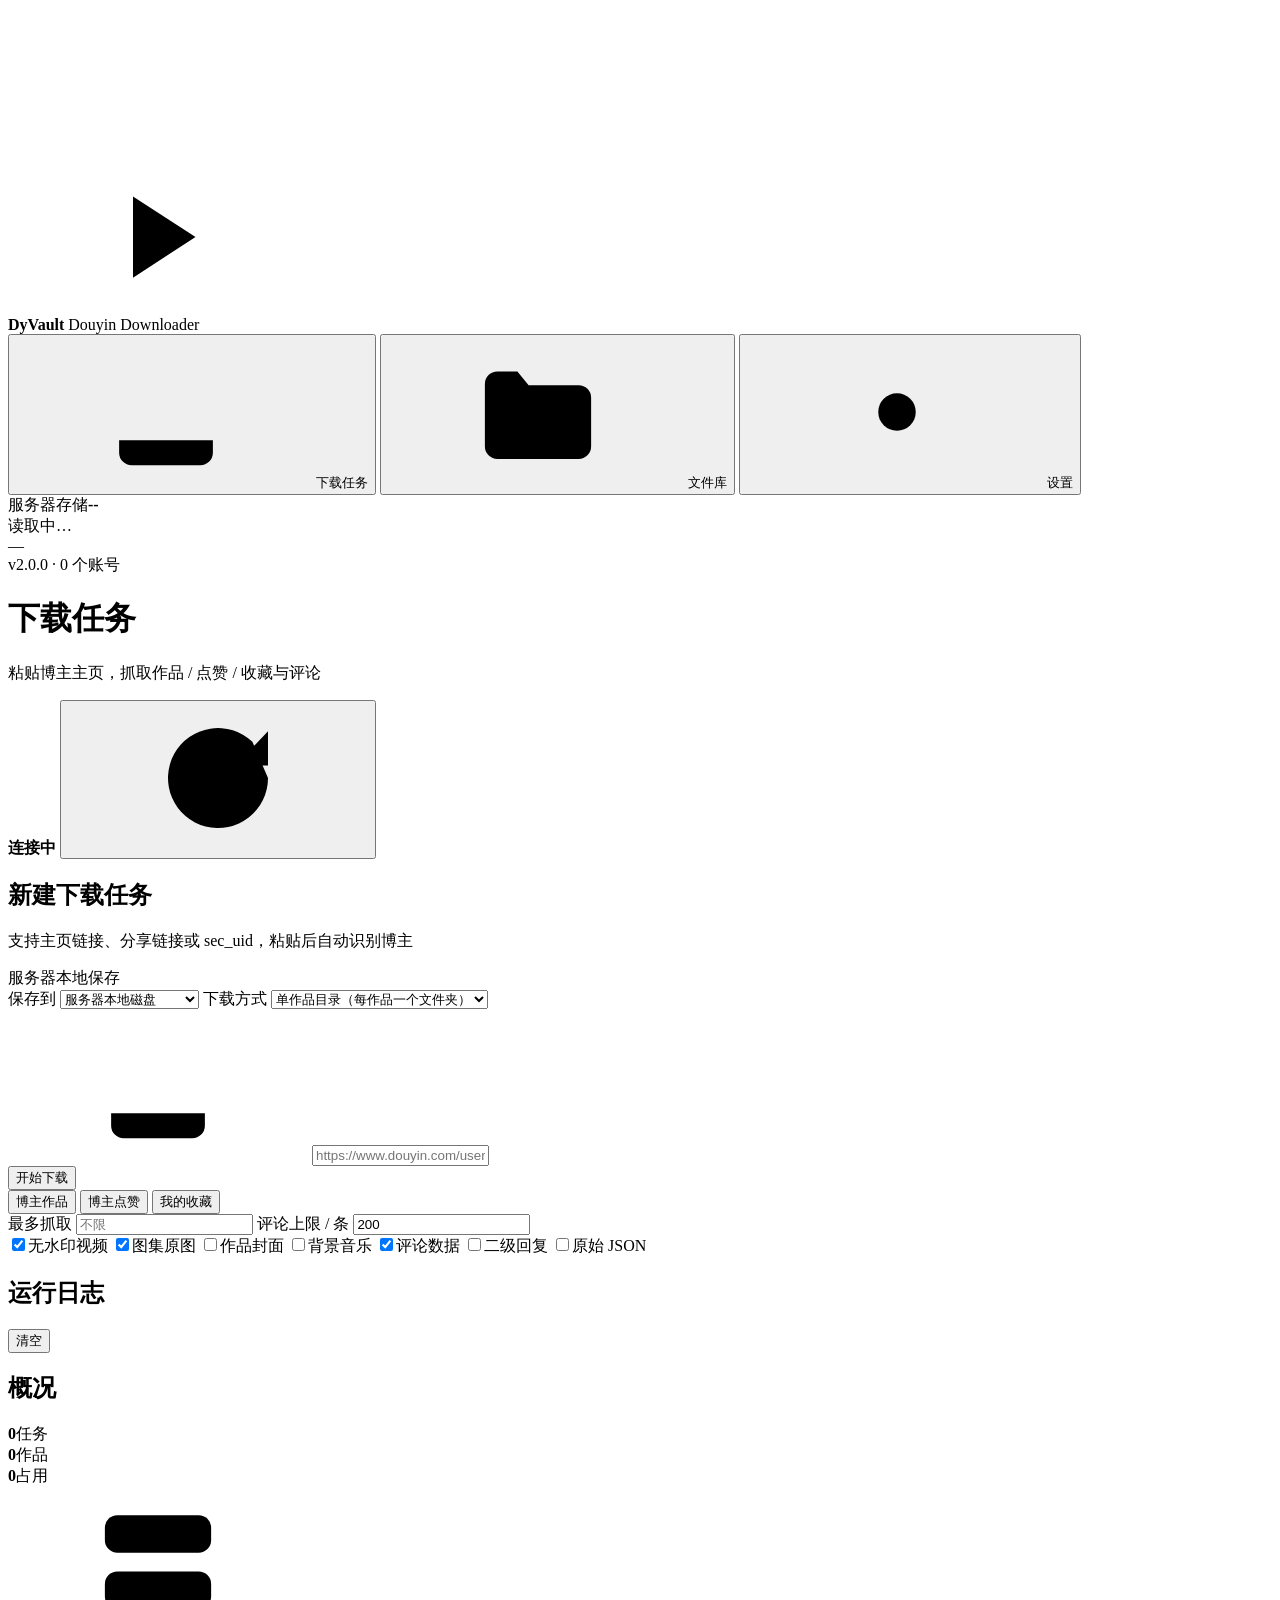
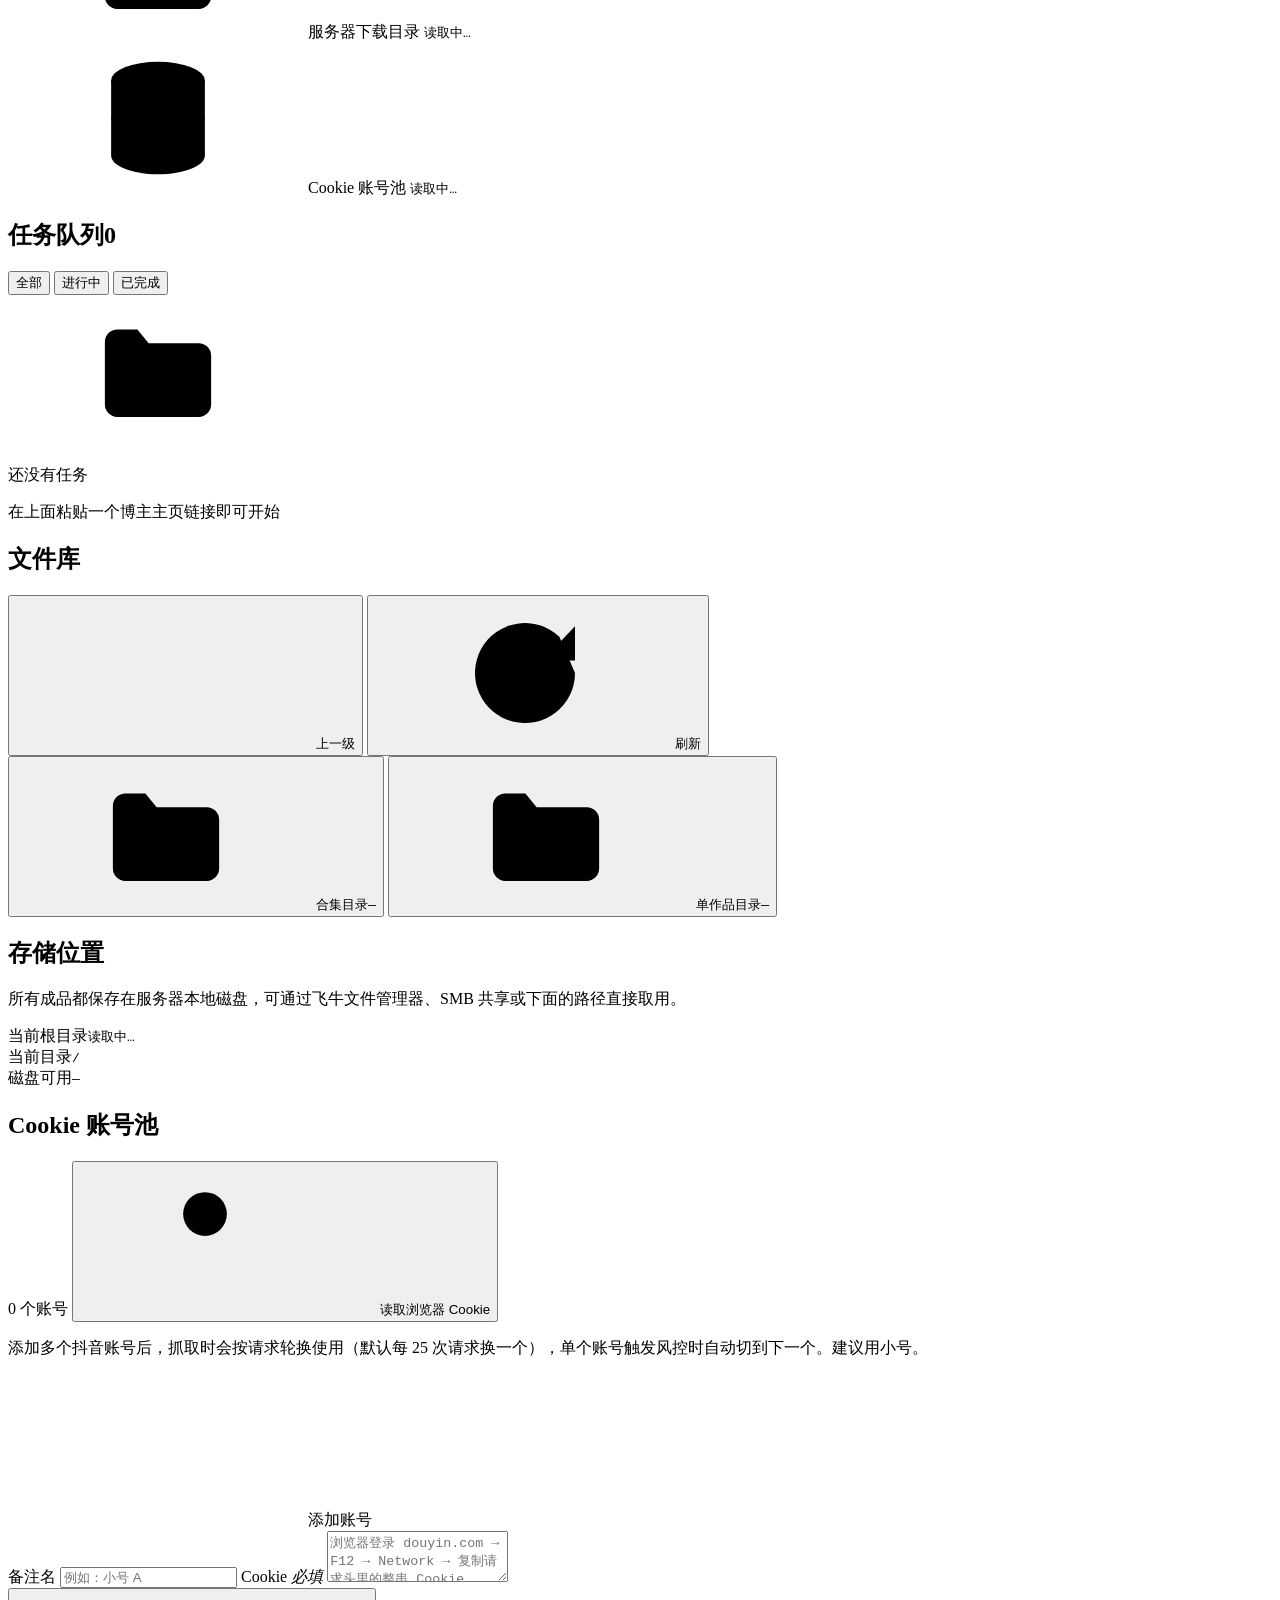
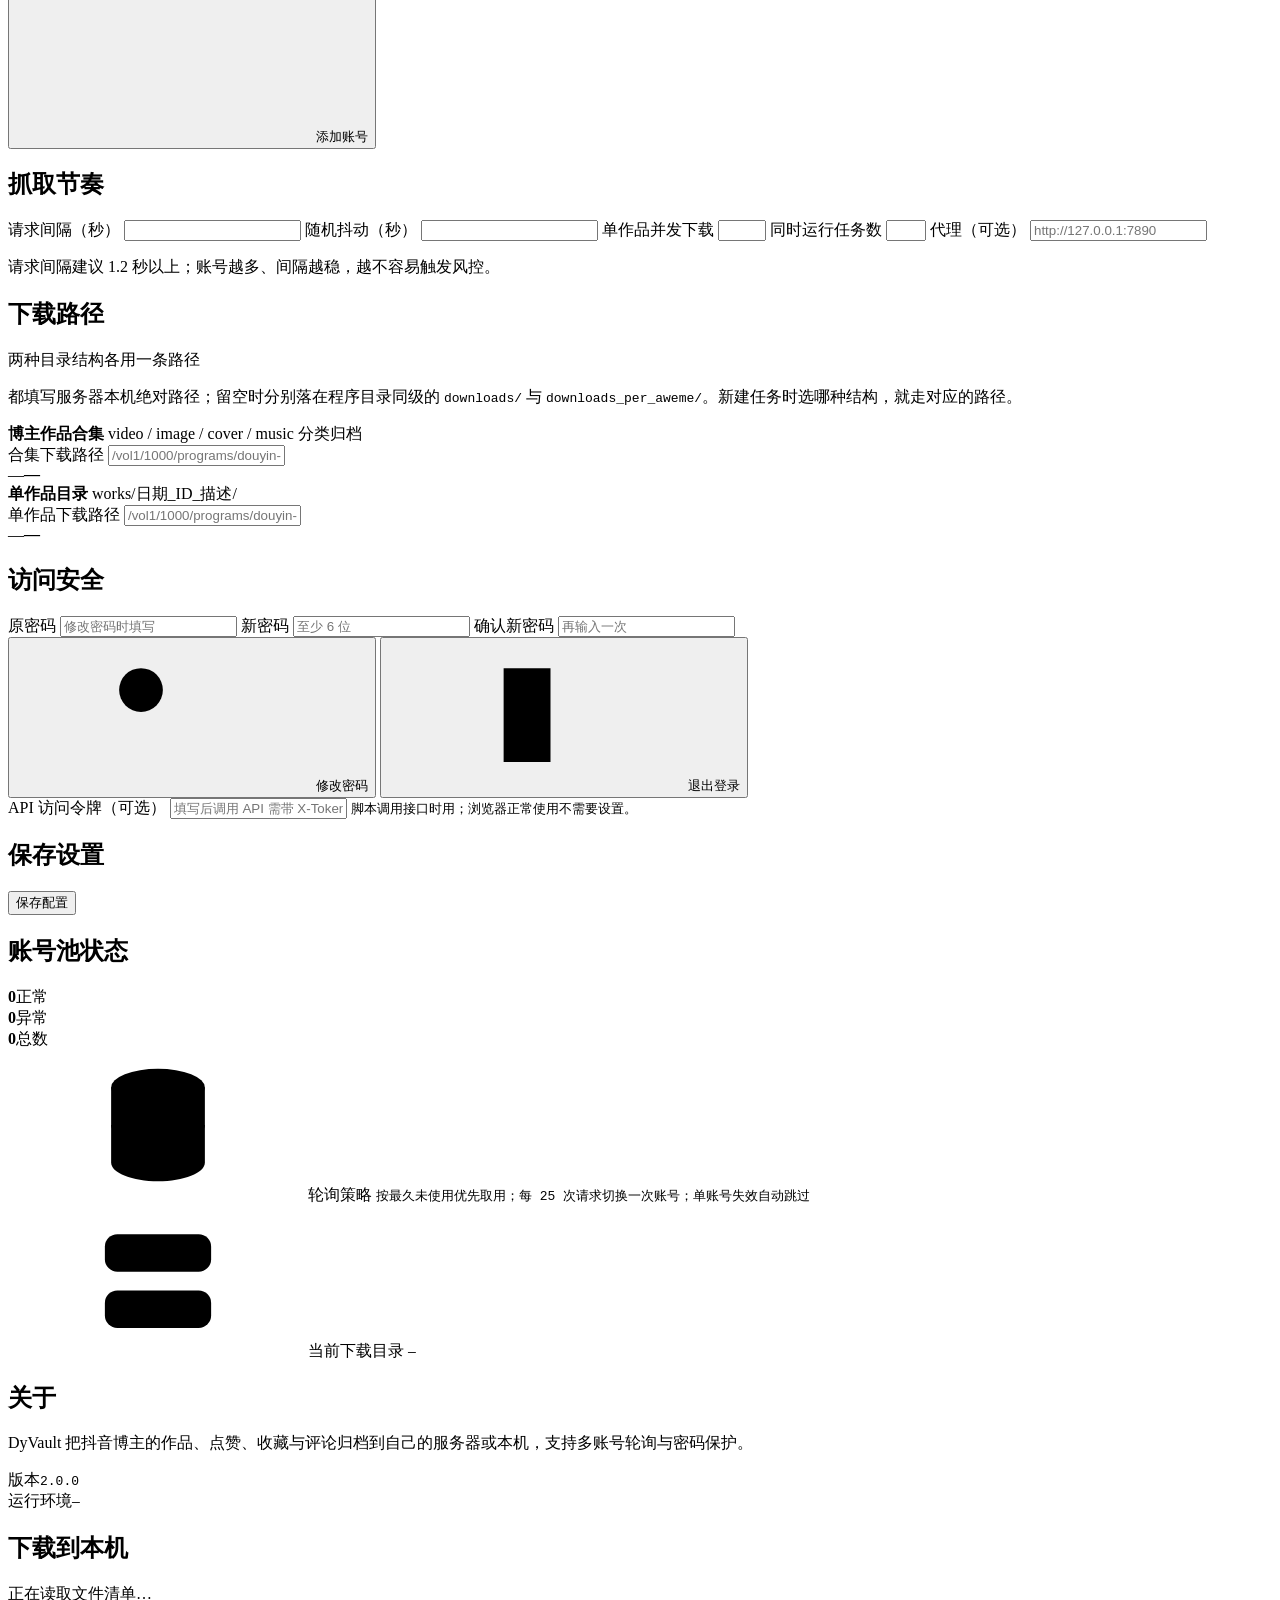
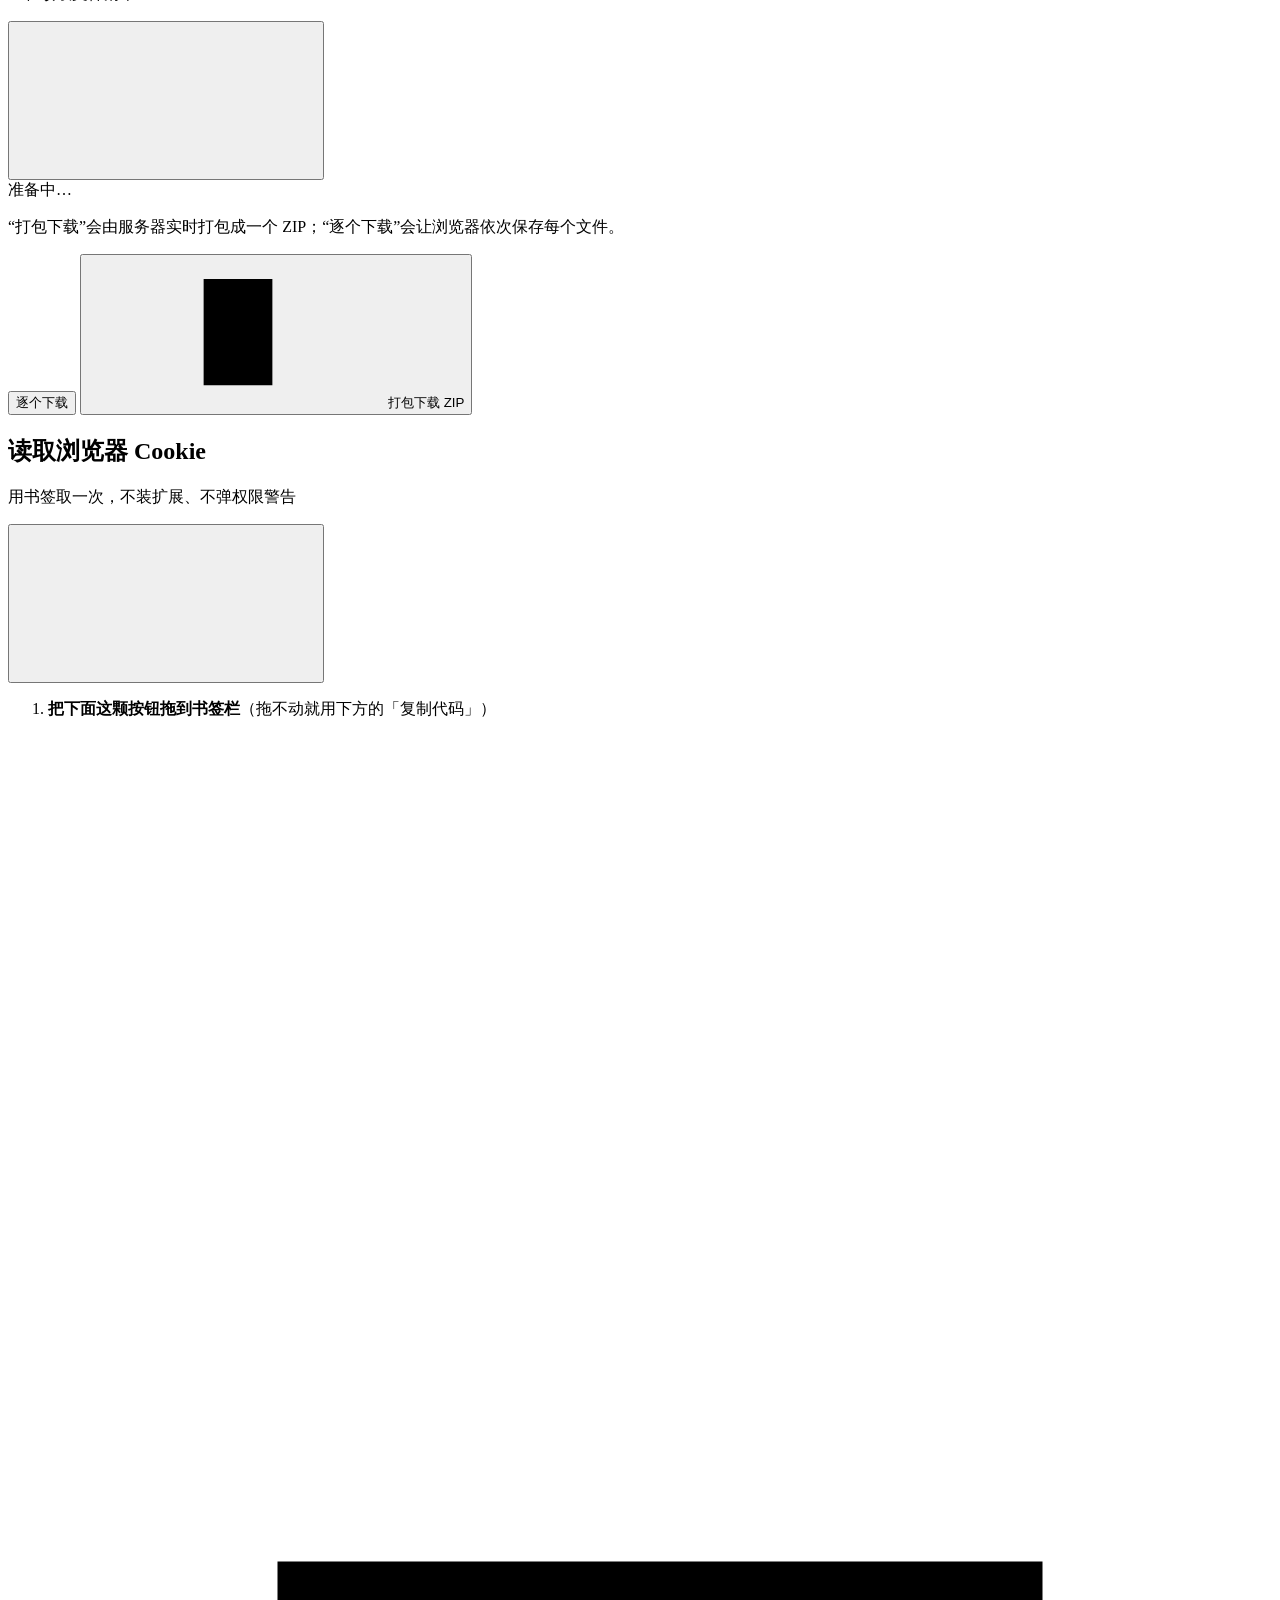
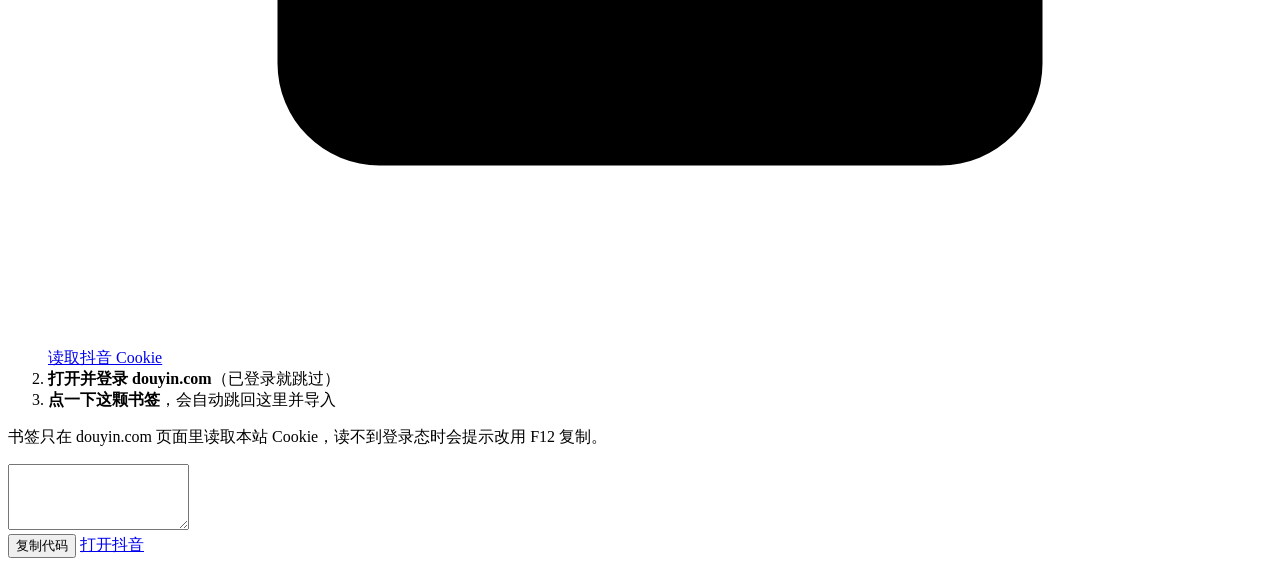
==== commit 11a511a2: "feat: 内置书签读取浏览器 Cookie，无需扩展与权限警告" ====
--- a/app/web/index.html
+++ b/app/web/index.html
@@ -229,7 +229,12 @@
         <section class="panel">
           <div class="panel-head">
             <h2>Cookie 账号池</h2>
-            <span class="hint-inline" id="cookieCount">0 个账号</span>
+            <div class="head-actions">
+              <span class="hint-inline" id="cookieCount">0 个账号</span>
+              <button class="btn sm" id="btnBrowserCookie">
+                <svg class="ico"><use href="#i-key"/></svg>读取浏览器 Cookie
+              </button>
+            </div>
           </div>
           <p class="hint">添加多个抖音账号后，抓取时会按请求轮换使用（默认每 25 次请求换一个），单个账号触发风控时自动切到下一个。建议用小号。</p>
           <div id="cookieList" class="cookie-list"></div>
@@ -389,6 +394,36 @@
   </div>
 </div>
 
+<div class="modal-mask" id="bmMask">
+  <div class="modal">
+    <div class="modal-head">
+      <div>
+        <h2>读取浏览器 Cookie</h2>
+        <p>用书签取一次，不装扩展、不弹权限警告</p>
+      </div>
+      <button class="icon-btn" id="bmClose" title="关闭"><svg class="ico"><use href="#i-close"/></svg></button>
+    </div>
+    <div class="modal-body">
+      <ol class="steps">
+        <li><b>把下面这颗按钮拖到书签栏</b>（拖不动就用下方的「复制代码」）<div class="bm-slot">
+          <a class="bm-link" id="bmLink" href="#" draggable="true">
+            <svg class="ico" viewBox="0 0 24 24"><path d="M12 3.5v11m0 0 4-4m-4 4-4-4M4.5 16.5v2a2 2 0 0 0 2 2h11a2 2 0 0 0 2-2v-2"/></svg>
+            读取抖音 Cookie
+          </a></div>
+        </li>
+        <li><b>打开并登录 douyin.com</b>（已登录就跳过）</li>
+        <li><b>点一下这颗书签</b>，会自动跳回这里并导入</li>
+      </ol>
+      <p class="tip" id="bmTip">书签只在 douyin.com 页面里读取本站 Cookie，读不到登录态时会提示改用 F12 复制。</p>
+      <textarea id="bmCode" rows="4" readonly spellcheck="false"></textarea>
+    </div>
+    <div class="modal-foot">
+      <button class="btn ghost" id="bmCopy">复制代码</button>
+      <a class="btn primary" href="https://www.douyin.com/" target="_blank" rel="noreferrer">打开抖音</a>
+    </div>
+  </div>
+</div>
+
 <div class="toast" id="toast"></div>
 <script src="/static/app.js?v=2.1.3"></script>
 </body>
